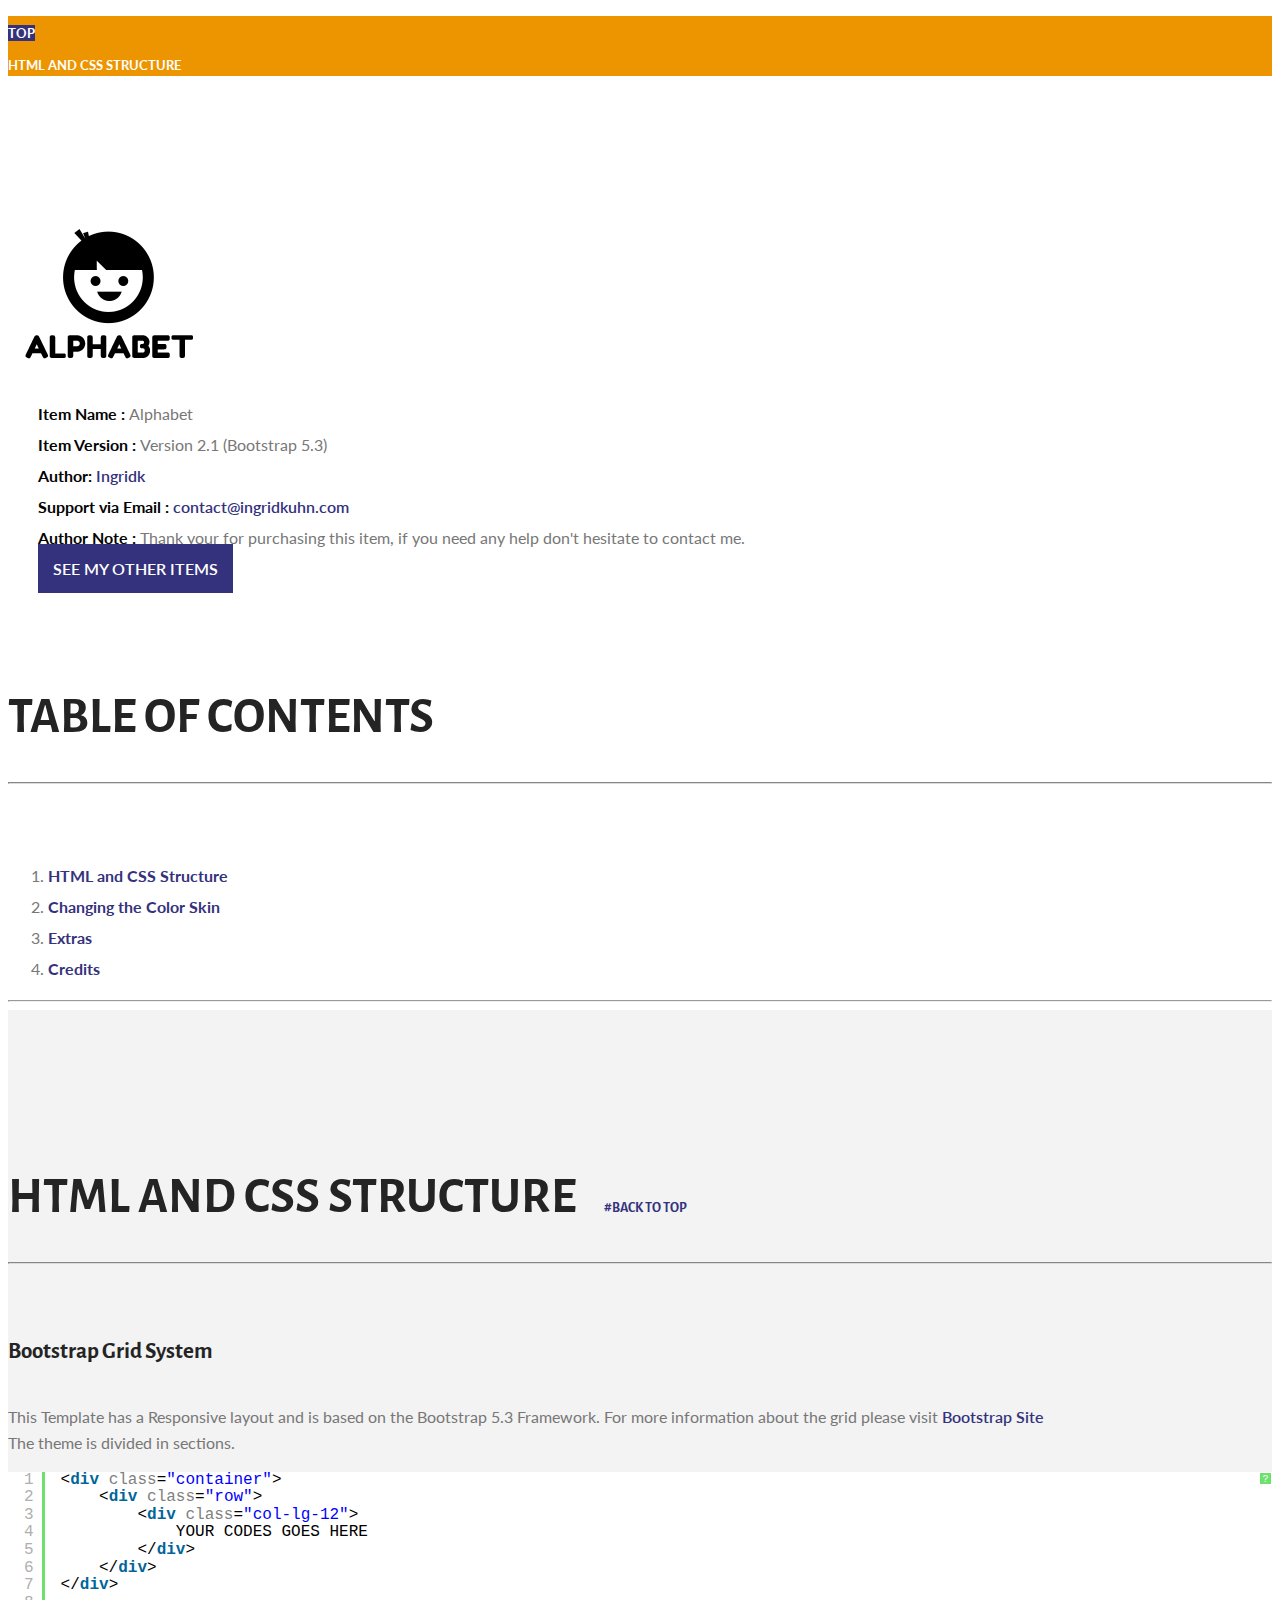
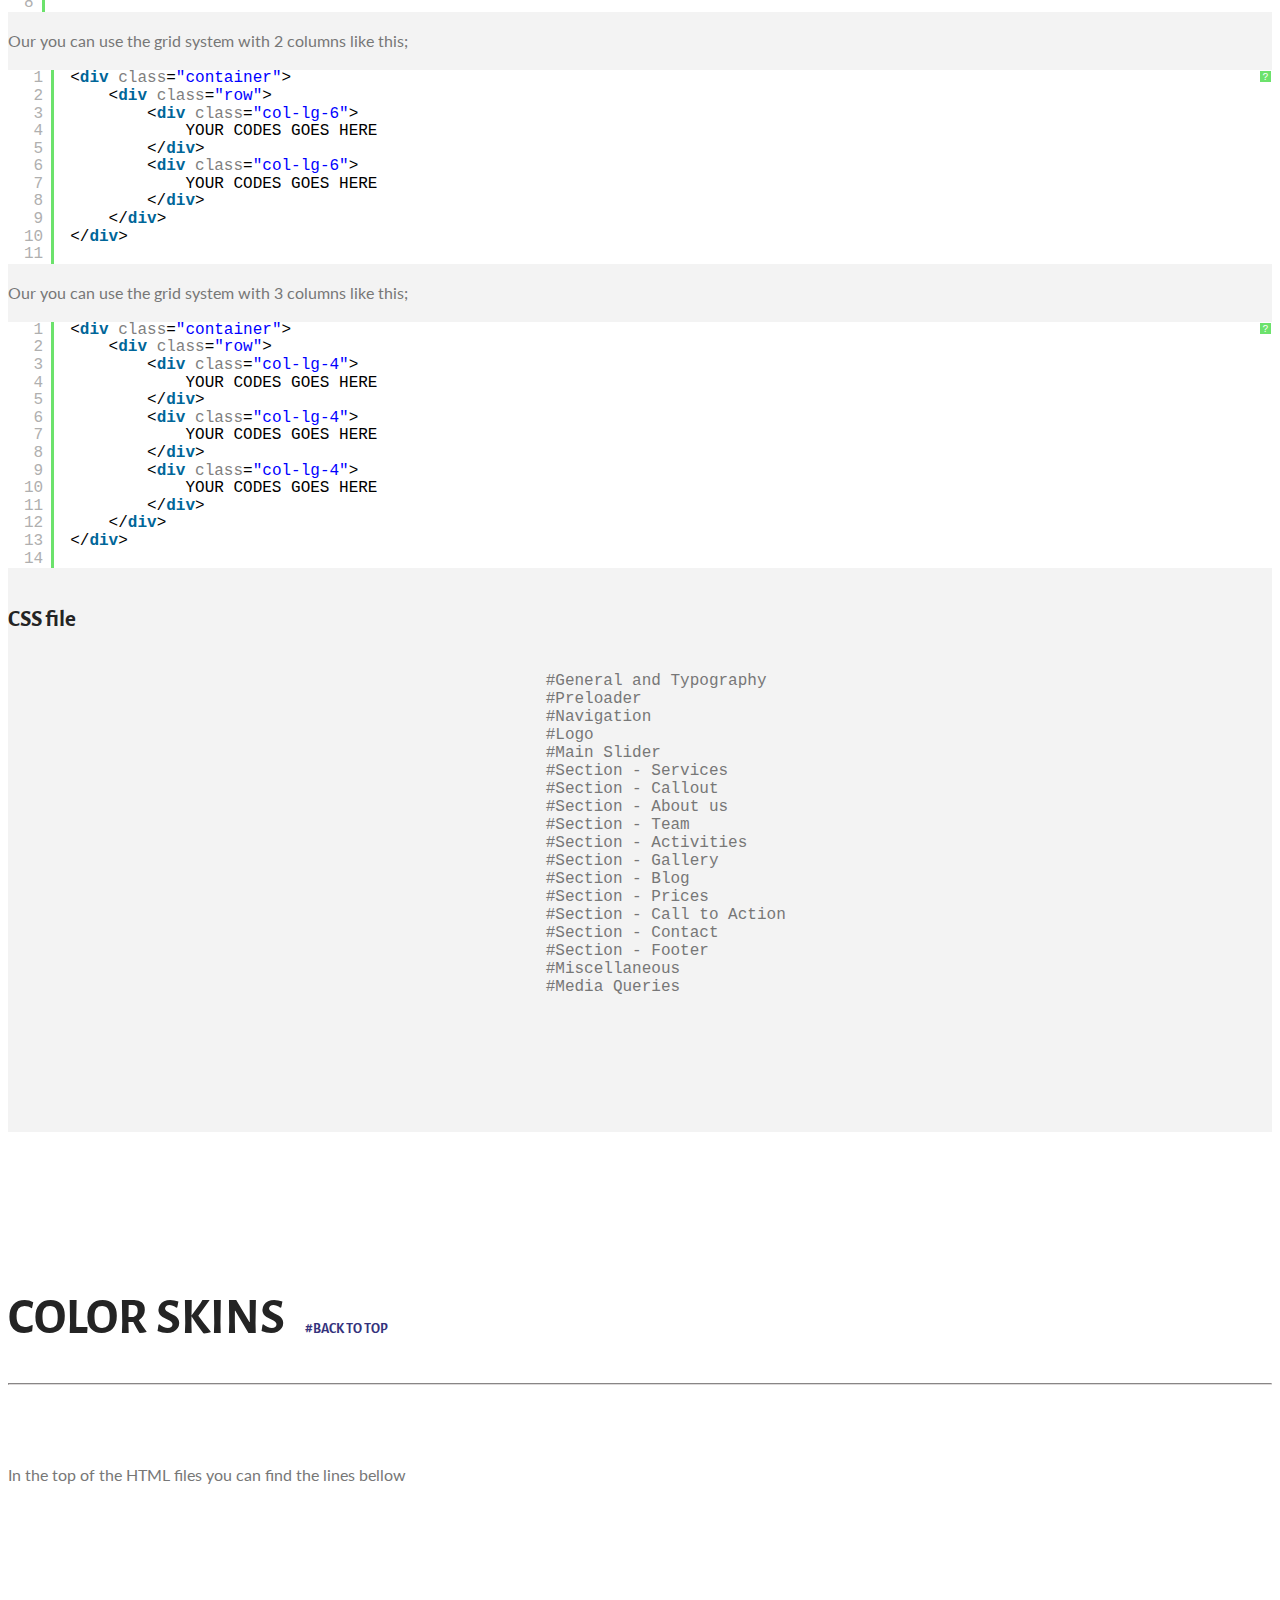
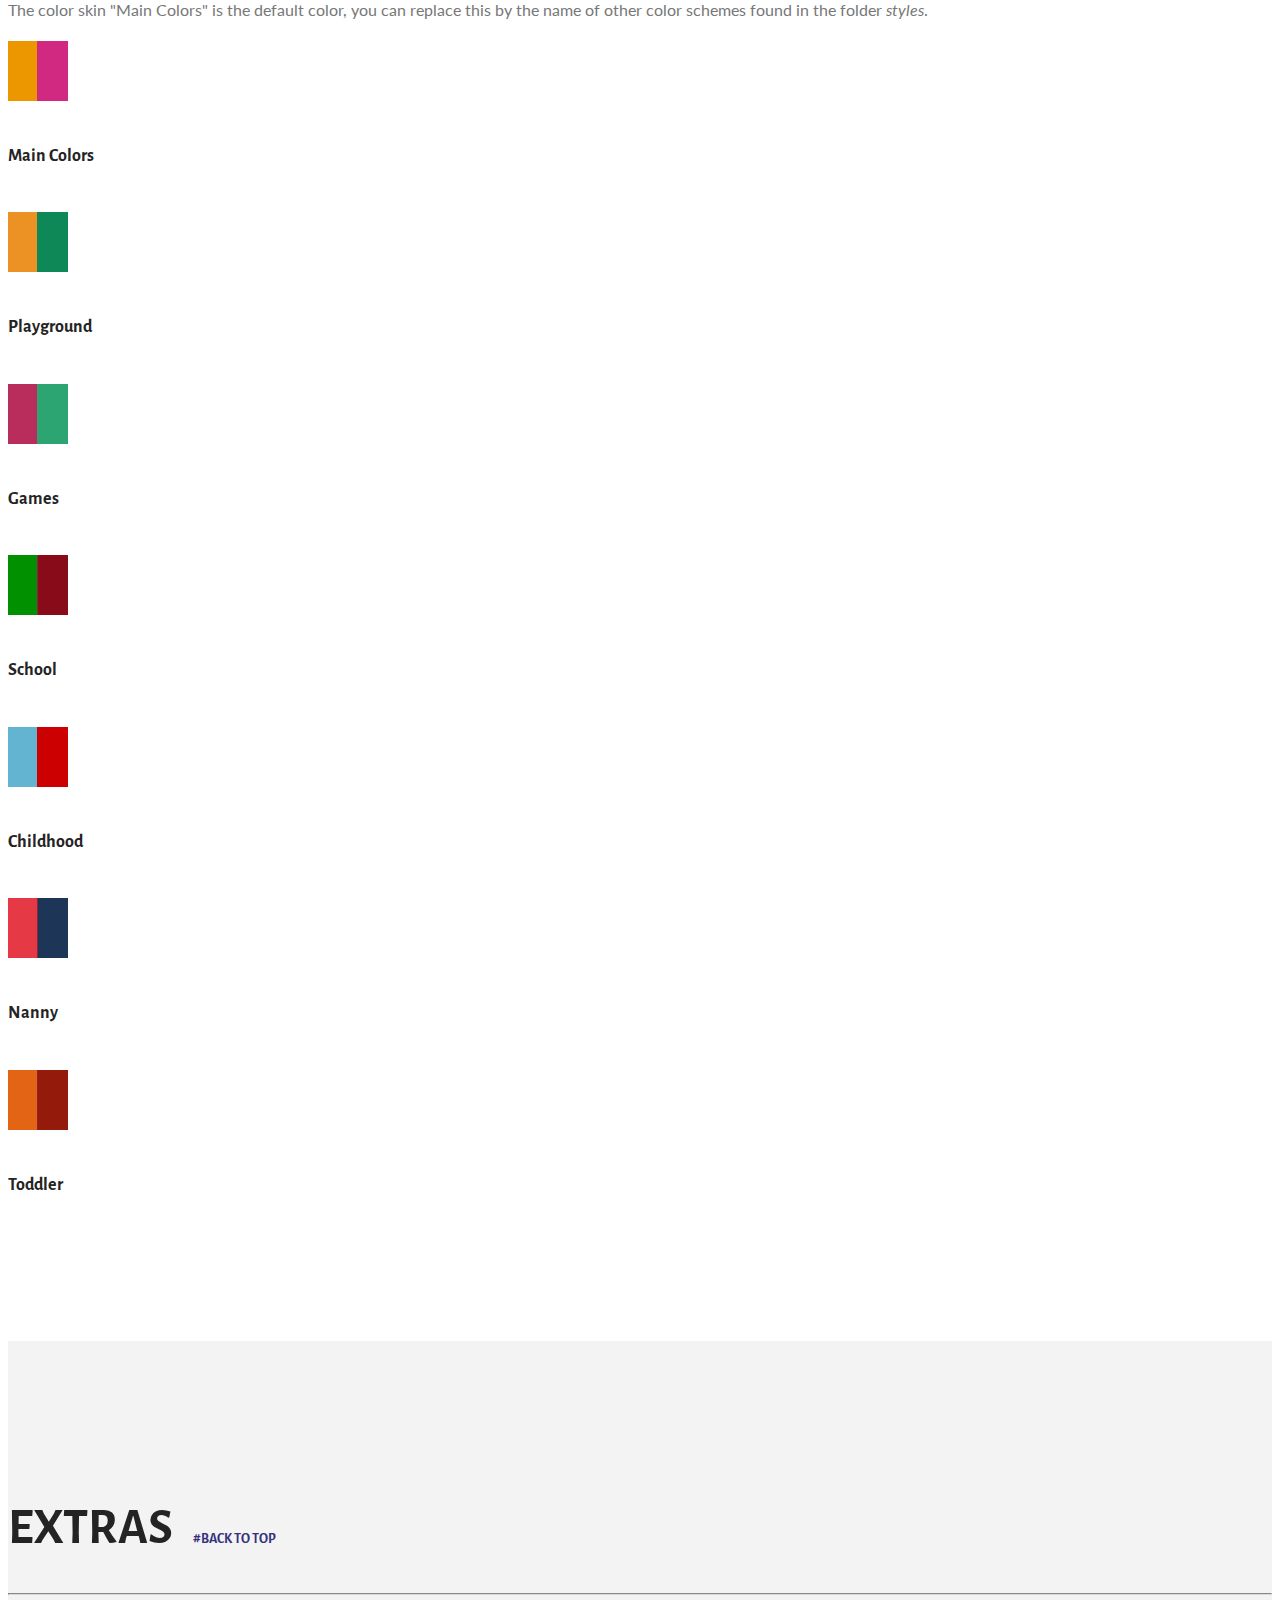
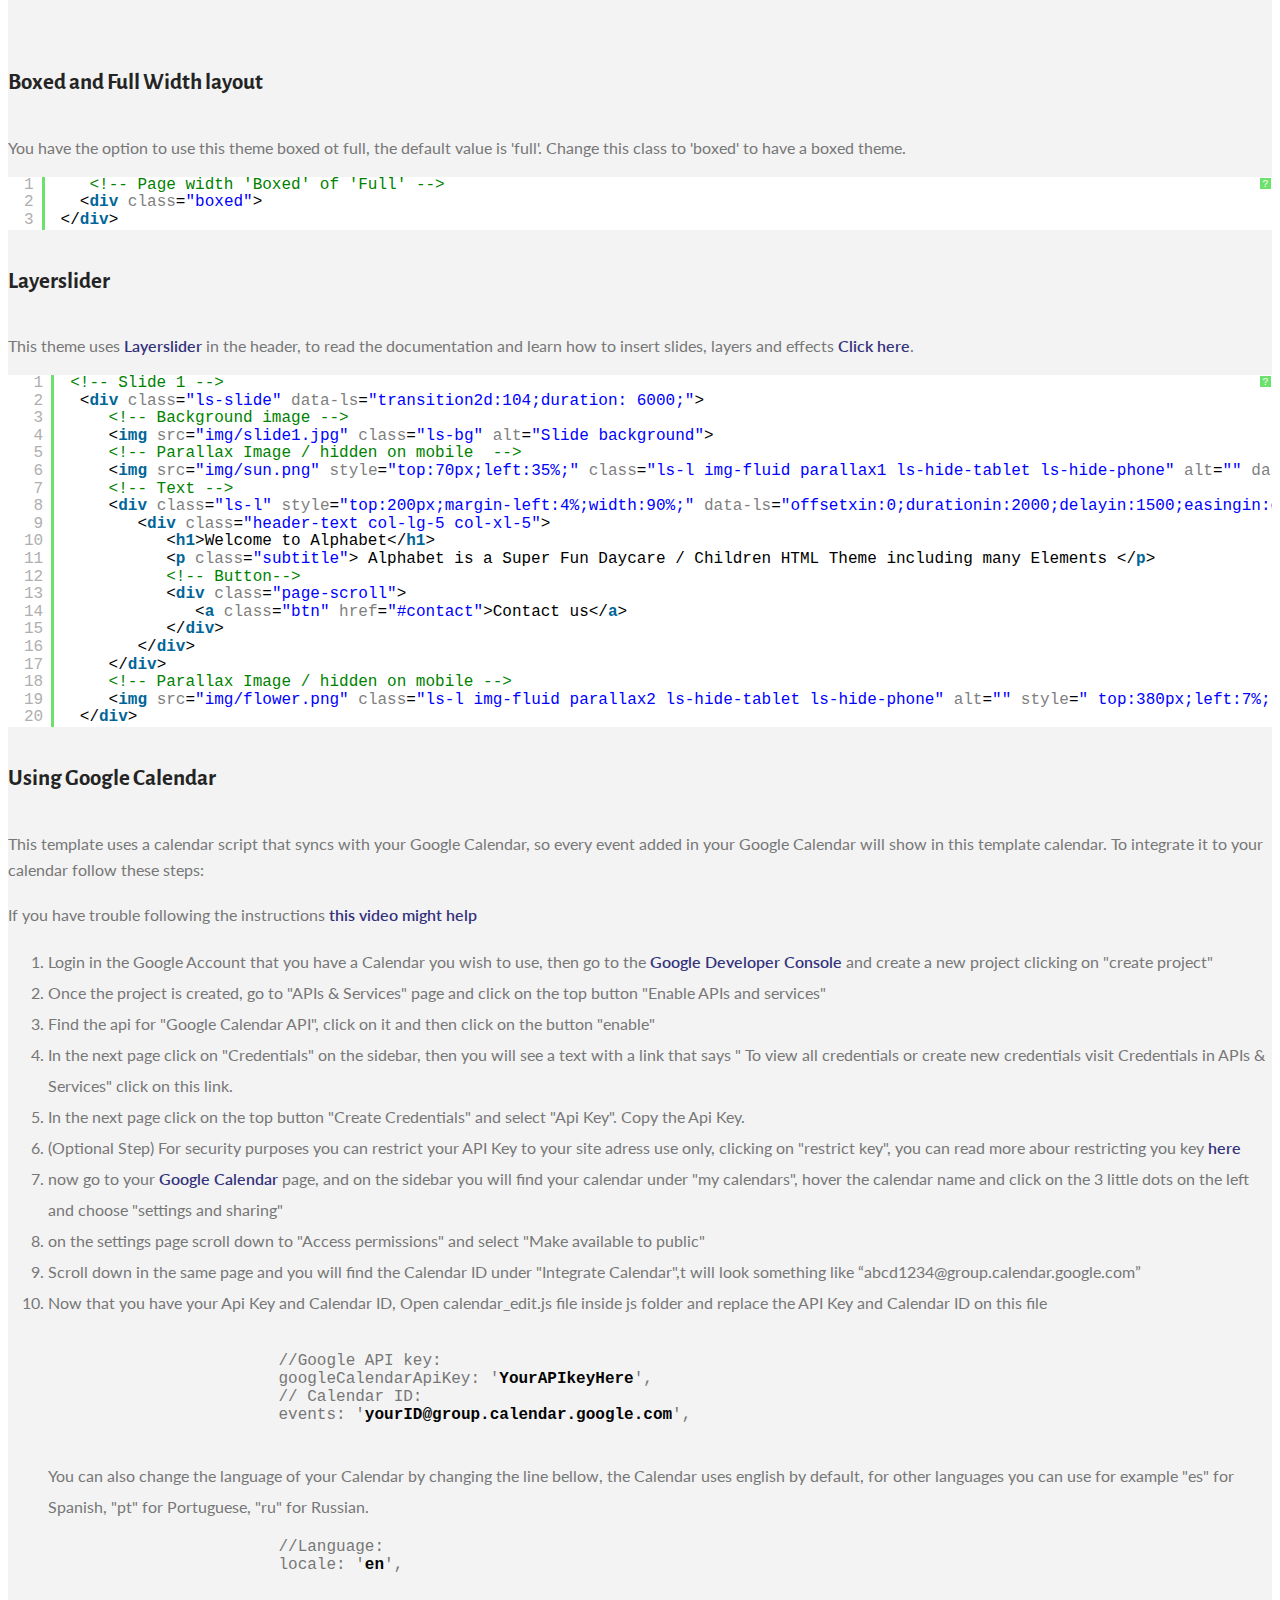
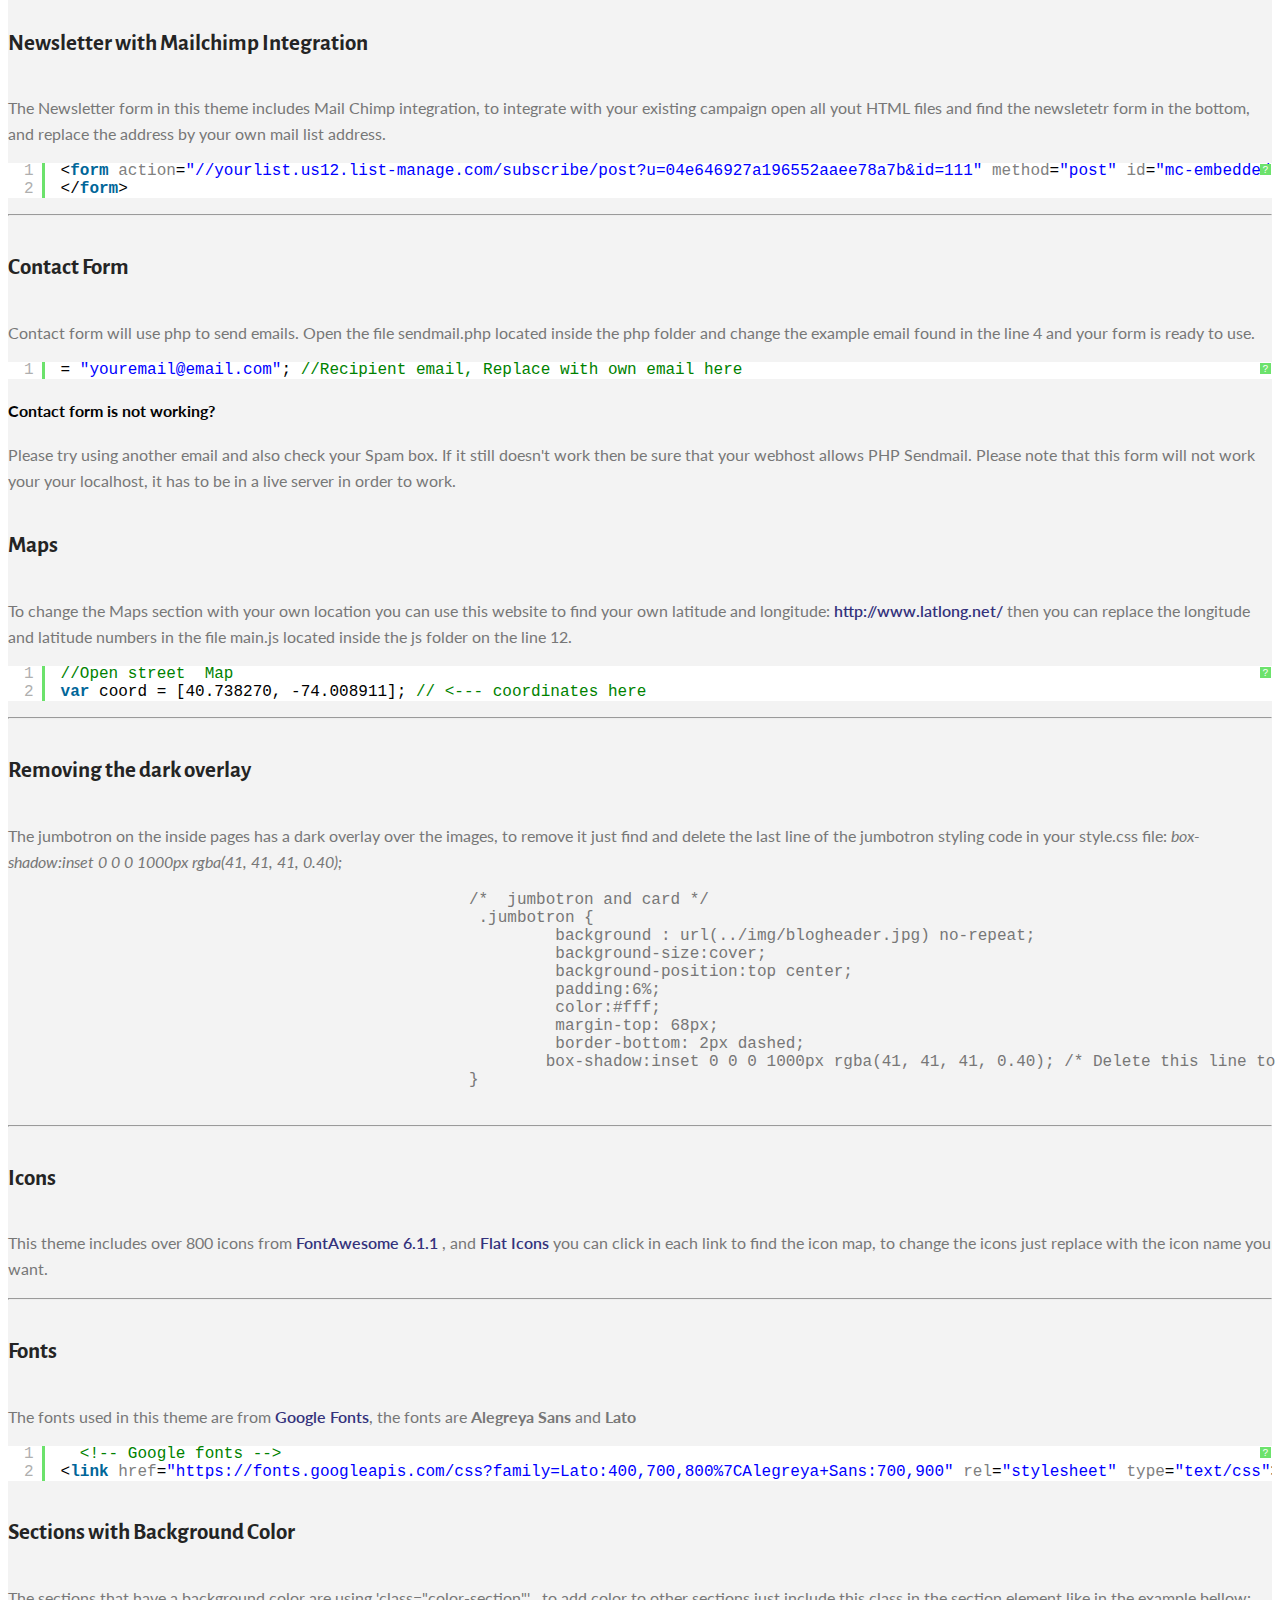
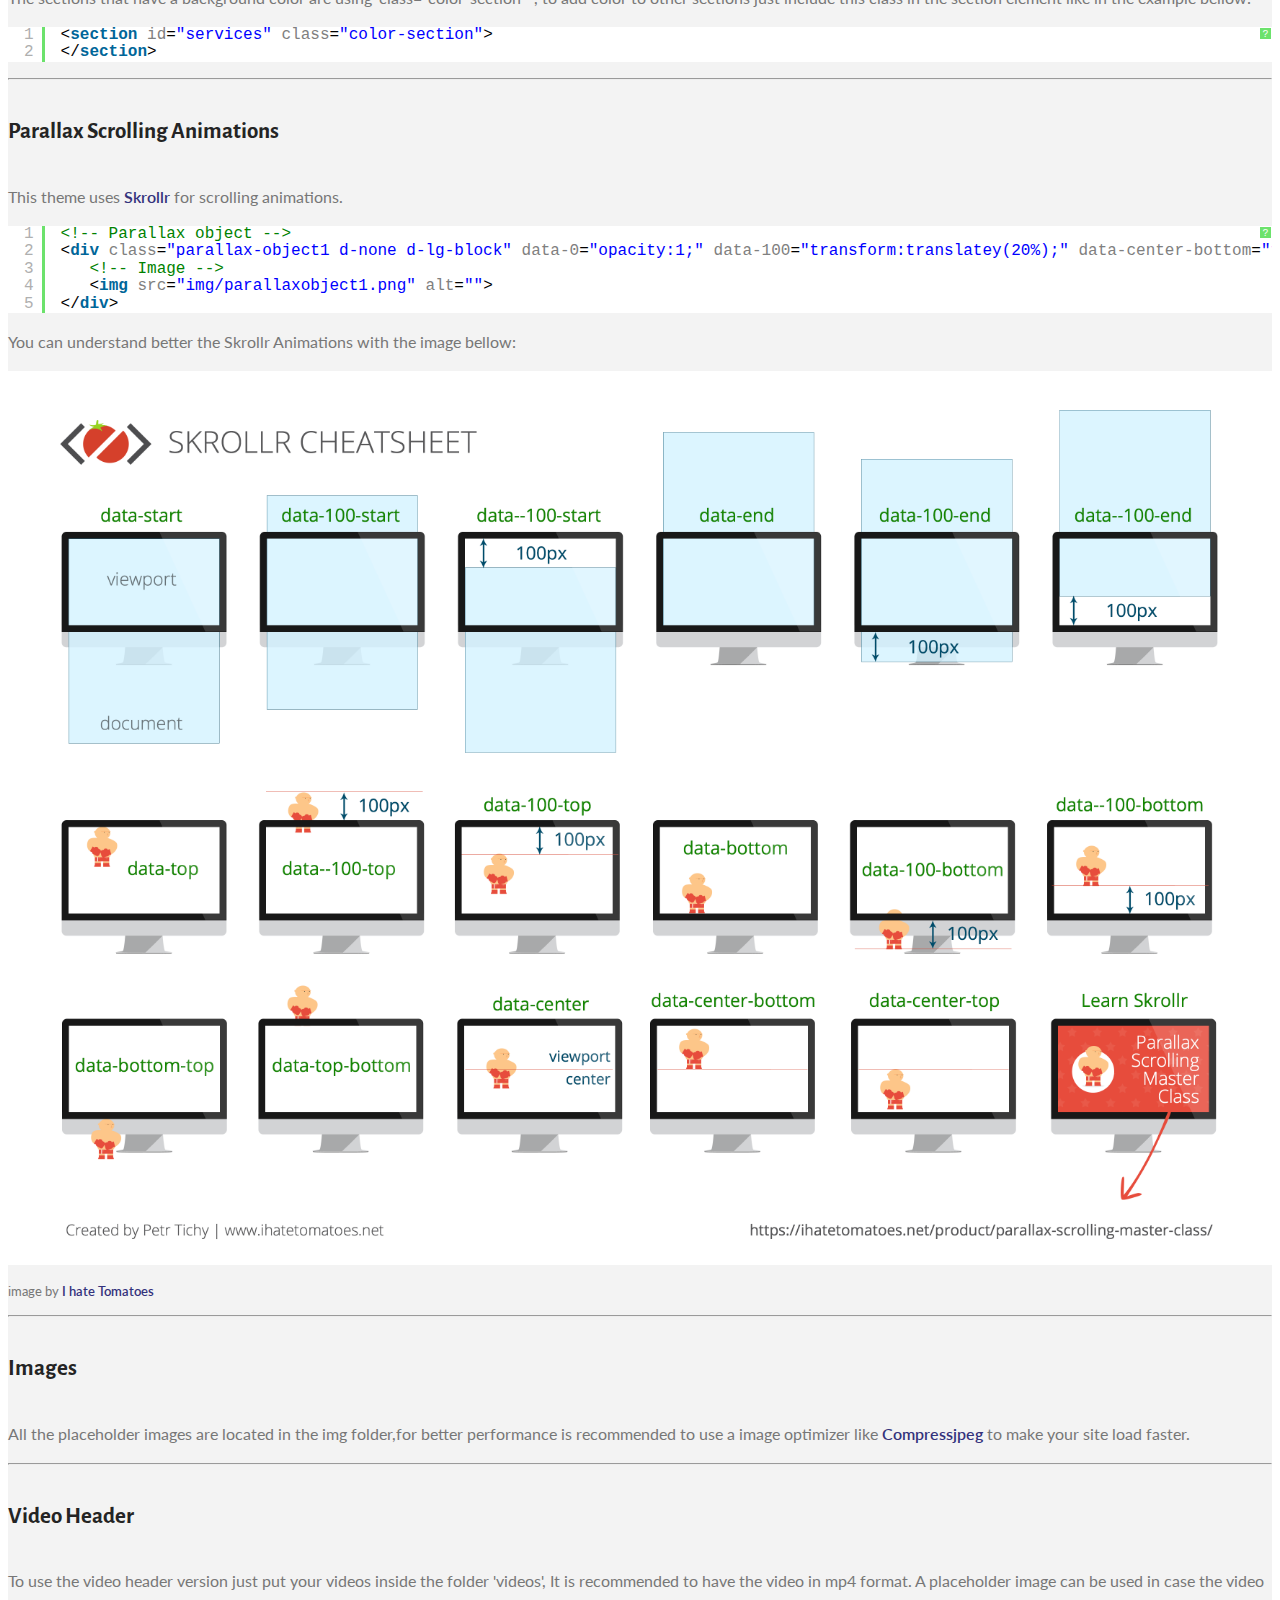
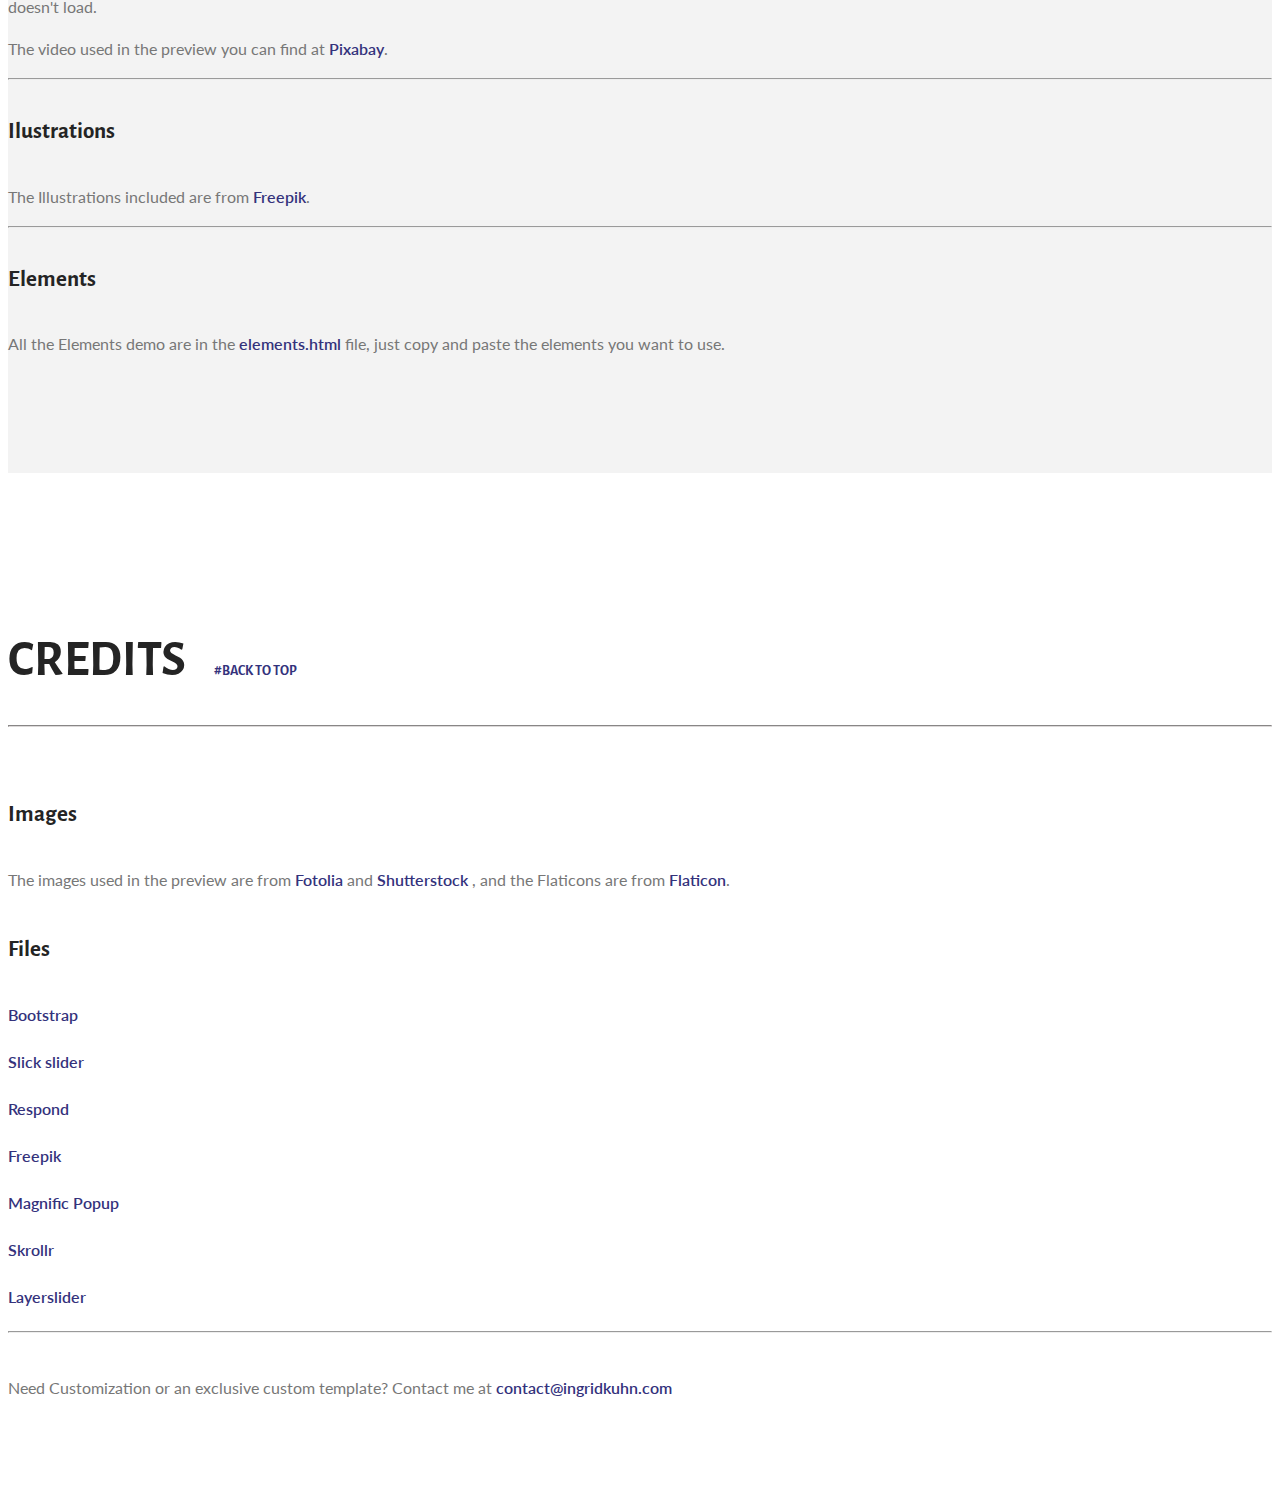
==== Documentation/index.html @ d41b6b4a "first commit" ====
<!DOCTYPE html>
<!--[if lt IE 7 ]>
<html class="ie ie6" lang="en">
   <![endif]-->
   <!--[if IE 7 ]>
   <html class="ie ie7" lang="en">
      <![endif]-->
      <!--[if IE 8 ]>
      <html class="ie ie8" lang="en">
         <![endif]-->
         <!--[if (gte IE 9)|!(IE)]><!-->
         <html lang="en">
            <!--<![endif]-->
            <head>
               <meta charset="utf-8">
               <meta http-equiv="X-UA-Compatible" content="IE=edge">
               <meta name="viewport" content="width=device-width, initial-scale=1, maximum-scale=1">
               <meta name="description" content="">
               <meta name="author" content="IngridK">
               <meta name="keywords" content="">
               <title>Alphabet | Documentation by IngridK</title>
               <link rel="shortcut icon" href="../alphabet_html/favicon.ico" type="image/x-icon">
               <link rel="stylesheet" type="text/CSS" href="fonts/font-awesome-4.3.0/CSS/font-awesome.min.css">
               <link rel="stylesheet" type="text/CSS" href="CSS/stroke.css">
               <link rel="stylesheet" type="text/CSS" href="CSS/bootstrap.css">
               <link rel="stylesheet" type="text/CSS" href="syntax-highlighter/styles/shCore.css" media="all">
               <link rel="stylesheet" type="text/CSS" href="syntax-highlighter/styles/shThemeDefault.css" media="all">
               <!-- Google fonts -->
               <link href='https://fonts.googleapis.com/css?family=Lato:400,700,800' rel='stylesheet' type='text/css'>
               <link href='https://fonts.googleapis.com/css?family=Alegreya+Sans:700,900' rel='stylesheet' type='text/css'>
               <!-- Theme CSS -->
               <link href="css/style.css" rel="stylesheet">
               <!-- HTML5 shim and Respond.js for IE8 support of HTML5 elements and media queries -->
               <!--[if lt IE 9]>
               <script src="https://oss.maxcdn.com/html5shiv/3.7.2/html5shiv.min.js"></script>
               <script src="https://oss.maxcdn.com/respond/1.4.2/respond.min.js"></script>
               <![endif]-->
            </head>
            <body id="page-top" data-spy="scroll" data-target=".navbar-fixed-top">
               <!-- Navigation -->
               <nav class="navbar navbar-inverse navbar-fixed-top hidden-xs" role="navigation">
                  <div class="container">
                     <!-- Collect the nav links, forms, and other content for toggling -->
                     <div class="collapse navbar-collapse navbar-inverse" id="navbar-ex1-collapse" >
                        <ul class="nav navbar-nav">
                           <!-- Hidden li included to remove active class from about link when scrolled up past about section -->
                           <li class="active">
                              <a class="page-scroll" href="#page-top">top</a>
                           </li>
                           <li>
                              <a class="page-scroll" href="#line1">HTML and CSS Structure </a>
                           </li>
                           <li>
                              <a class="page-scroll" href="#line2">Color Skins</a>
                           </li>
                           <li>
                              <a class="page-scroll" href="#line3">Extras</a>
                           </li>
                           <li>
                              <a class="page-scroll" href="#line4">Credits</a>
                           </li>
                        </ul>
                     </div>
                     <!-- /.navbar-collapse -->
                  </div>
                  <!-- /.container -->
               </nav>
               <section id="wrapper">
                  <div class="container">
                     <div class="row">
                        <div class="col-md-12">
                           <div class="intro1 text-center">
                              <div class="col-md-12">
                                 <div class="text-center">
                                    <img src="images/logo.png" alt="Alphabet theme" class="center-block img-responsive">
                                 </div>
                                 <!-- end title -->
                              </div>
                              <ul>
                              <li><strong>Item Name : </strong> Alphabet</li>
                              <li><strong>Item Version : </strong> Version 2.1 (Bootstrap 5.3)</li>
                              <li><strong>Author: </strong> <a href="http://themeforest.net/user/ingridk">Ingridk</a></li>
                              <li><strong>Support via Email : </strong> <a href="mailto:contact@ingridkuhn.com">contact@ingridkuhn.com</a></li>
                              <li><strong>Author Note : </strong> Thank your for purchasing this item, if you need any help don't hesitate to contact me. </li>
                              <a href="http://themeforest.net/user/ingridk/portfolio" class="btn btn-primary center-block">See my other Items</a>
                           </div>
                           <h2 class="dark-text">
                              Table of Contents
                              <hr>
                           </h2>
                           <ol class="intro">
                              <li><a href="#line1">HTML and CSS Structure</a></li>
                              <li><a href="#line2">Changing the Color Skin</a></li>
                              <li><a href="#line3">Extras</a></li>
                              <li><a href="#line4">Credits</a></li>
                           </ol>
                           <hr>
                        </div>
                      
                     </div>
                     <!-- end row -->
                  </div>
                  </div><!-- end container -->
               </section>
               <!-- end section -->
               <section id="line1" class="section grey">
                  <div class="container">
                     <div class="row">
                        <div class="col-md-12 left-align">
                           <h2 class="dark-text">
                              HTML and CSS Structure <a href="#top">#back to top</a>
                              <hr>
                           </h2>
                        </div>
                        <!-- end col -->
                     </div>
                     <!-- end row -->
                     <div class="row">
                        <div class="col-md-12">
                           <h4>Bootstrap Grid System</h4>
                           <p>This Template has a Responsive layout and is based on the Bootstrap 5.3 Framework.
                              For more information about the grid please visit <a href="hhttps://getbootstrap.com/docs/5.3/layout/grid/">Bootstrap Site</a><br>
                              The theme is divided in sections.
                           </p>
                           <pre class="brush: html">
							<div class="container">
				            	<div class="row">
				                	<div class="col-lg-12">
				                    	YOUR CODES GOES HERE
				                    </div>
				                </div>
				            </div>
				        </pre>
                           <p>Our you can use the grid system with 2 columns like this;</p>
                           <pre class="brush: html">
							<div class="container">
				            	<div class="row">
				                	<div class="col-lg-6">
				                    	YOUR CODES GOES HERE
				                    </div>
				                	<div class="col-lg-6">
				                    	YOUR CODES GOES HERE
				                    </div>
				                </div>
				            </div>
				        </pre>
                           <p>Our you can use the grid system with 3 columns like this;</p>
                           <pre class="brush: html">
							<div class="container">
				            	<div class="row">
				                	<div class="col-lg-4">
				                    	YOUR CODES GOES HERE
				                    </div>
				                	<div class="col-lg-4">
				                    	YOUR CODES GOES HERE
				                    </div>
				                	<div class="col-lg-4">
				                    	YOUR CODES GOES HERE
				                    </div>
				                </div>
				            </div>
				        </pre>
                           <h4>CSS file</h4>
                           <pre class="brush: css">
							#General and Typography
							#Preloader
							#Navigation
							#Logo
							#Main Slider
							#Section - Services
							#Section - Callout
							#Section - About us
							#Section - Team
							#Section - Activities
							#Section - Gallery
							#Section - Blog
							#Section - Prices
							#Section - Call to Action
							#Section - Contact
							#Section - Footer
							#Miscellaneous
							#Media Queries
				        </pre>
                        </div>
                        <!-- end col -->
                     </div>
                     <!-- end row -->
                  </div>
                  <!-- end container -->
               </section>
               <!-- end section -->
               <section id="line2" class="section white">
                  <div class="container">
                     <div class="row">
                        <div class="col-md-12 left-align">
                           <h2 class="dark-text">
                              Color Skins<a href="#top">#back to top</a>
                              <hr>
                           </h2>
                        </div>
                        <!-- end col -->
                     </div>
                     <!-- end row -->
                     <div class="row">
                        <div class="col-md-12">
                           <p>In the top of the HTML files you can find the lines bellow
                           <pre class="brush: css">
	  <!-- Color Style CSS -->
      <link href="styles/maincolors.css" rel="stylesheet">

		</pre>
                           The color skin "Main Colors" is the default color, you can replace this by the name of other color schemes found in the folder <em>styles</em>.</p>	
                           <div class="col-md-3 text-center">
                              <img src="images/maincolors.png" class="rounded-circle" alt="">
                              <h5>Main Colors</h5>
                           </div>
                           <div class="col-md-3 text-center">
                              <img src="images/playground.png" class="rounded-circle" alt="">
                              <h5>Playground</h5>
                           </div>
                           <div class="col-md-3 text-center">
                              <img src="images/games.png" class="rounded-circle" alt="">
                              <h5>Games</h5>
                           </div>
                           <div class="col-md-3 text-center">
                              <img src="images/school.png" class="rounded-circle" alt="">
                              <h5>School</h5>
                           </div>
                           <div class="col-md-3 text-center">
                              <img src="images/childhood.png" class="rounded-circle" alt="">
                              <h5>Childhood</h5>
                           </div>
						    <div class="col-md-3 text-center">
                              <img src="images/nanny.png" class="rounded-circle" alt="">
                              <h5>Nanny</h5>
                           </div>
						    <div class="col-md-3 text-center">
                              <img src="images/toddler.png" class="rounded-circle" alt="">
                              <h5>Toddler</h5>
                           </div>
                        </div>
                        <!-- end col -->
                     </div>
                     <!-- end row -->
                  </div>
                  <!-- end container -->
               </section>
               <!-- end section -->
               <section id="line3" class="section grey">
               <div class="container">
                  <div class="row">
                     <div class="col-md-12 left-align">
                        <h2 class="dark-text">
                           Extras<a href="#top">#back to top</a>
                           <hr>
                        </h2>
                     </div>
                     <!-- end col -->
                  </div>
                  <!-- end row -->
                  <div class="row">
                     <div class="col-md-12">
                        <h4>Boxed and Full Width layout</h4>
                        <p>You have the option to use this theme boxed ot full, the default value is 'full'. Change this class to 'boxed' to have a boxed theme.</p>
                        <pre class="brush:html">
						   <!-- Page width 'Boxed' of 'Full' -->
                          <div class="boxed">		 
						</pre>
                        <h4>Layerslider</h4>
                        <p>This theme uses <a href="http://kreaturamedia.com/layerslider-responsive-jquery-slider-plugin/">Layerslider</a> in the header, to read the documentation and learn how to insert slides, layers and effects <a href="https://www.docs.purethemes.net/sukces/layerslider/documentation/documentation.html">Click here</a>.
                        <pre class="brush:html">
        <!-- Slide 1 -->
         <div class="ls-slide" data-ls="transition2d:104;duration: 6000;">
            <!-- Background image -->
            <img src="img/slide1.jpg" class="ls-bg"  alt="Slide background"/>
            <!-- Parallax Image / hidden on mobile  -->
            <img src="img/sun.png" style="top:70px;left:35%;" class="ls-l img-fluid parallax1 ls-hide-tablet ls-hide-phone" alt="" data-ls="delayin:1000;easingin:easeOutExpo;parallaxlevel:7;">
            <!-- Text -->
            <div class="ls-l" style="top:200px;margin-left:4%;width:90%;" data-ls="offsetxin:0;durationin:2000;delayin:1500;easingin:easeOutExpo;rotatexin:-90;transformoriginin:50% top 0;offsetxout:-200;durationout:1000;parallaxlevel:2;">
               <div class="header-text col-lg-5 col-xl-5">
                  <h1>Welcome to Alphabet</h1>
                  <p class="subtitle"> Alphabet is a Super Fun Daycare / Children HTML Theme including many Elements </p>
                  <!-- Button-->
                  <div class="page-scroll">
                     <a class="btn" href="#contact">Contact us</a>
                  </div>
               </div>
            </div>
            <!-- Parallax Image / hidden on mobile -->
            <img src="img/flower.png" class="ls-l img-fluid parallax2 ls-hide-tablet ls-hide-phone" alt="" style=" top:380px;left:7%;" data-ls="delayin:1500;easingin:easeOutExpo;parallaxlevel:6;">
         </div>	 
                        </pre> 
                        <h4>Using Google Calendar</h4>
                        <p>This template uses a calendar script that syncs with your Google Calendar, so every event added in your Google Calendar will show in this template calendar. To integrate it to your calendar follow these steps:
                        <div class="alert alert-warning">
                        If you have trouble following the instructions <a href="https://youtu.be/KUulNtjYw5I" target="_blank"> this video might help</a>
                        </div>
                        <ol>
                        <li>Login in the Google Account that you have a Calendar you wish to use, then go to the <a href="https://console.developers.google.com/" target="_blank">Google Developer Console</a> and create a new project clicking on "create project"</li>
                        <li>Once the project is created, go to "APIs & Services" page and click on the top button "Enable APIs and services"</li>
                        <li>Find the api for "Google Calendar API", click on it and then click on the button "enable"</li>
                        <li>In the next page click on "Credentials" on the sidebar, then you will see a text with a link that says "
                        To view all credentials or create new credentials visit Credentials in APIs & Services" click on this link.</li>
                        <li> In the next page click on the top button "Create Credentials" and select "Api Key". Copy the Api Key.
                        </li>
                        <li>(Optional Step) For security purposes you can restrict your API Key to your site adress use only, clicking on "restrict key", you can read more abour restricting you key <a href="https://developers.google.com/maps/api-key-best-practices#:~:text=To%20set%20an%20application%20restriction,Key%20restrictions%2C%20select%20Application%20restrictions." target=" _blank">here</a>
                        <li> now go to your <a href="https://calendar.google.com/calendar/r?pli=1" target="_blank">Google Calendar</a> page, and on the sidebar you will find your calendar under "my calendars", hover the calendar name and click on the 3 little dots on the left and choose "settings and sharing"</li>
                        <li>on the settings page scroll down to "Access permissions" and select 
                        "Make available to public"
                        <li>Scroll down in the same page and you will find the Calendar ID under "Integrate Calendar",t will look something like “abcd1234@group.calendar.google.com”</li>
                        <li>Now that you have your Api Key and Calendar ID, Open calendar_edit.js file inside js folder and replace the API Key and Calendar ID on this file</li>
                        <pre>	
                        //Google API key:
                        googleCalendarApiKey: '<strong>YourAPIkeyHere</strong>',
                        // Calendar ID:
                        events: '<strong>yourID@group.calendar.google.com</strong>',
                        </pre>
                        You can also change the language of your Calendar by changing the line bellow, the Calendar uses english by default, for other languages you can use for example "es" for Spanish, "pt" for Portuguese, "ru" for Russian.
                        <pre>
                        //Language:
                        locale: '<strong>en</strong>',
                        </pre>
                        </ol>
                        <h4>Newsletter with Mailchimp Integration</h4>
                        <p>The Newsletter form in this theme includes Mail Chimp integration, to integrate with your existing campaign open all yout HTML files and find the newsletetr form in the bottom, and replace the address by your own mail list address.</p>
                        <pre class="brush: html">
                        <form action="//yourlist.us12.list-manage.com/subscribe/post?u=04e646927a196552aaee78a7b&amp;id=111" method="post" id="mc-embedded-subscribe-form" name="mc-embedded-subscribe-form" class="validate" target="_blank" novalidate>
                        </pre>
                        <hr>
                        <h4>Contact Form</h4>
                        <p>Contact form will use php to send emails. Open the file sendmail.php located inside the php folder and change the example email found in the line 4 and your form is ready to use.</p>
                        <pre class="brush: js">
                        = "youremail@email.com"; //Recipient email, Replace with own email here
                        </pre>
						<div class="alert alert-warning">
						<strong>Contact form is not working?</strong>
<p>						Please try using another email and also check your Spam box. If it still doesn't work then be sure that your webhost allows PHP Sendmail. Please note that this form will not work your your localhost, it has to be in a live server in order to work.</p>
						</div>
                        <h4>Maps</h4>
                        <p>To change the Maps section with your own location you can use this website to find your own latitude and longitude: <a href="http://latlong.net">http://www.latlong.net/</a> then you can replace the longitude and latitude numbers in the file main.js located inside the js folder on the line 12.</p>
                        <pre class="brush: js">
                        //Open street  Map
                        var coord = [40.738270, -74.008911]; // <--- coordinates here
                        </pre>										
                        <hr>
						<h4>Removing the dark overlay</h4>
                        <p>The jumbotron on the inside pages has a dark overlay over the images, to remove it just find and delete the last line of the jumbotron styling code in your style.css file: <em>box-shadow:inset 0 0 0 1000px rgba(41, 41, 41, 0.40);</em></p>
                        <pre class="brush: css">
						/*  jumbotron and card */
						 .jumbotron {
							 background : url(../img/blogheader.jpg) no-repeat;
							 background-size:cover;
							 background-position:top center;
							 padding:6%;
							 color:#fff;
							 margin-top: 68px;
							 border-bottom: 2px dashed;
							box-shadow:inset 0 0 0 1000px rgba(41, 41, 41, 0.40); /* Delete this line to remove the dark overlay */
						}
                       </pre>
					   <hr>
                        <h4>Icons</h4>
                        <p>This theme includes over 800 icons from <a href="https://fontawesome.com/icons">FontAwesome 6.1.1</a> , and <a href="../Alphabet_html/fonts/flaticons/flaticon.php">Flat Icons</a>  you can click in each link to find the icon map, to change the icons just replace with the icon name you want.</p>
                        <hr>
                        <h4>Fonts</h4>
                        <p>The fonts used in this theme are from <a href="http://www.google.com/fonts">Google Fonts</a>, the fonts are <b>Alegreya Sans</b> and <b>Lato</b></p>
                        <pre class="brush: html">
                        <!-- Google fonts -->
                      <link href='https://fonts.googleapis.com/css?family=Lato:400,700,800%7CAlegreya+Sans:700,900' rel='stylesheet' type='text/css'>
                        </pre>
                        <h4>Sections with Background Color</h4>
                        <p>The sections that have a background color are using 'class="color-section"' , to add color to other sections just include this class in the section element like in the example bellow:
                        </p>
                        <pre class="brush: html">
                        <section id="services" class="color-section">
                        </pre>
                        <hr>
                        <h4>Parallax Scrolling Animations</h4>
                        <p>This theme uses <a href="http://prinzhorn.github.io/skrollr/">Skrollr</a> for scrolling animations.
                        <pre class="brush: html">
                       <!-- Parallax object -->
					  <div class="parallax-object1 d-none d-lg-block" data-0="opacity:1;"
						 data-100="transform:translatey(20%);"
						 data-center-bottom="transform:translatey(-180%);">
						 <!-- Image -->
						 <img src="img/parallaxobject1.png" alt="">
					  </div>
                        </pre>
                        <p>You can understand better the Skrollr Animations with the image bellow:</p>
                        <div class="col-md-12">
                        <img width="100%" src="images/skrollr.png" alt="" class="img-responsive img-thumbnail">
                        </div>
                        <small> image by <a href="http://ihatetomatoes.net">I hate Tomatoes</a> </small>
                        <hr>
                        <h4>Images</h4>
                        <p>All the placeholder images are located in the img folder,for better performance is recommended to use a image optimizer like <a href="http://compressjpeg.com/">Compressjpeg</a> to make your site load faster.</p>
                        <hr>
                        <h4>Video Header</h4>
                        <p>To use the video header version just put your videos inside the folder 'videos', It is recommended to have the video in mp4 format. A placeholder image can be used in case the video doesn't load.</p>
                        <p>The video used in the preview you can find at <a href="https://pixabay.com/videos/school-kids-the-teacher-lesson-106699/">Pixabay</a>.
                        <hr>
                        <h4>Ilustrations</h4>
                        <p>The Illustrations included are from <a href="http://freepik.com">Freepik</a>.
                        <hr>
                        <h4>Elements</h4>
                        <p>All the Elements demo are in the <a href="../alphabet_html/elements-page.html">elements.html</a> file, just copy and paste the elements you want to use.
                        </div>
                     </div>
                     <!-- end col -->
                  </div>
                  <!-- end container -->
                  </section>
                  <!-- end section -->
                  <section id="line4" class="section white">
                     <div class="container">
                        <div class="row">
                           <div class="col-md-12 left-align">
                              <h2 class="dark-text">
                                 Credits <a href="#top">#back to top</a>
                                 <hr>
                              </h2>
                           </div>
                           <!-- end col -->
                        </div>
                        <!-- end row -->
                        <div class="row">
                           <div class="col-md-12 p-end">
                              <h4>Images</h4>
                              <p>The images used in the preview are from <a href="https://fotolia.com/">Fotolia</a> and <a href="https://shutterstock.com">Shutterstock</a> , and the Flaticons are from <a href="https://flaticon.com">Flaticon</a>.</p>
                              <h4>Files</h4>
                              <p><a href="https://getbootstrap.com">Bootstrap</a></p>
                              <p><a href="https://kenwheeler.github.io/slick/">Slick slider</a></p>
                              <p><a href="https://github.com/scottjehl/Respond">Respond</a></p>
                              <p><a href="http://freepik.com">Freepik</a></p>
                              <p><a href="https://dimsemenov.com/plugins/magnific-popup/">Magnific Popup</a></p>
                              <p><a href="http://prinzhorn.github.io/skrollr/">Skrollr</a></p>
                              <p><a href="http://kreaturamedia.com/layerslider-responsive-jquery-slider-plugin/">Layerslider</a></p>
                           </div>
                           <!-- end row -->
                           <hr>
                        </div>
						 <br>
                        <div class="alert alert-info text-center">
                           Need Customization or an exclusive custom template? Contact me at <a href="mailto:contact@ingridkuhn.com"> contact@ingridkuhn.com</a>
                        </div>
                     </div>
                     <!-- end container -->
                  </section>
                  <!-- end section -->
               </div>
               <!-- end wrapper -->
               <script src="js/jquery.min.js"></script>
               <script src="js/bootstrap.min.js"></script>
               <script src="js/retina.js"></script>
               <!-- CUSTOM PLUGINS -->
               <script src="js/main.js"></script>
               <script src="syntax-highlighter/scripts/shCore.js"></script>
               <script src="syntax-highlighter/scripts/shBrushXml.js"></script>
               <script src="syntax-highlighter/scripts/shBrushCSS.js"></script>
               <script src="syntax-highlighter/scripts/shBrushJScript.js"></script>			
            </body>
         </html>
---- Documentation/syntax-highlighter/styles/shCore.css ----
/**
 * SyntaxHighlighter
 * http://alexgorbatchev.com/SyntaxHighlighter
 *
 * SyntaxHighlighter is donationware. If you are using it, please donate.
 * http://alexgorbatchev.com/SyntaxHighlighter/donate.html
 *
 * @version
 * 3.0.83 (July 02 2010)
 * 
 * @copyright
 * Copyright (C) 2004-2010 Alex Gorbatchev.
 *
 * @license
 * Dual licensed under the MIT and GPL licenses.
 */
.syntaxhighlighter a,
.syntaxhighlighter div,
.syntaxhighlighter code,
.syntaxhighlighter table,
.syntaxhighlighter table td,
.syntaxhighlighter table tr,
.syntaxhighlighter table tbody,
.syntaxhighlighter table thead,
.syntaxhighlighter table caption,
.syntaxhighlighter textarea {
  -moz-border-radius: 0 0 0 0 !important;
  -webkit-border-radius: 0 0 0 0 !important;
  background: none !important;
  border: 0 !important;
  bottom: auto !important;
  float: none !important;
  height: auto !important;
  left: auto !important;
  line-height: 1.1em !important;
  margin: 0 !important;
  outline: 0 !important;
  overflow: visible !important;
  padding: 0 !important;
  position: static !important;
  right: auto !important;
  text-align: left !important;
  top: auto !important;
  vertical-align: baseline !important;
  width: auto !important;
  box-sizing: content-box !important;
  font-family: "Consolas", "Bitstream Vera Sans Mono", "Courier New", Courier, monospace !important;
  font-weight: normal !important;
  font-style: normal !important;
  font-size: 1em !important;
  min-height: inherit !important;
  min-height: auto !important;
}

.syntaxhighlighter {
  width: 100% !important;
  margin: 1em 0 1em 0 !important;
  position: relative !important;
  overflow: auto !important;
  font-size: 1em !important;
}
.syntaxhighlighter.source {
  overflow: hidden !important;
}
.syntaxhighlighter .bold {
  font-weight: bold !important;
}
.syntaxhighlighter .italic {
  font-style: italic !important;
}
.syntaxhighlighter .line {
  white-space: pre !important;
}
.syntaxhighlighter table {
  width: 100% !important;
}
.syntaxhighlighter table caption {
  text-align: left !important;
  padding: .5em 0 0.5em 1em !important;
}
.syntaxhighlighter table td.code {
  width: 100% !important;
}
.syntaxhighlighter table td.code .container {
  position: relative !important;
}
.syntaxhighlighter table td.code .container textarea {
  box-sizing: border-box !important;
  position: absolute !important;
  left: 0 !important;
  top: 0 !important;
  width: 100% !important;
  height: 100% !important;
  border: none !important;
  background: white !important;
  padding-left: 1em !important;
  overflow: hidden !important;
  white-space: pre !important;
}
.syntaxhighlighter table td.gutter .line {
  text-align: right !important;
  padding: 0 0.5em 0 1em !important;
}
.syntaxhighlighter table td.code .line {
  padding: 0 1em !important;
}
.syntaxhighlighter.nogutter td.code .container textarea, .syntaxhighlighter.nogutter td.code .line {
  padding-left: 0em !important;
}
.syntaxhighlighter.show {
  display: block !important;
}
.syntaxhighlighter.collapsed table {
  display: none !important;
}
.syntaxhighlighter.collapsed .toolbar {
  padding: 0.1em 0.8em 0em 0.8em !important;
  font-size: 1em !important;
  position: static !important;
  width: auto !important;
  height: auto !important;
}
.syntaxhighlighter.collapsed .toolbar span {
  display: inline !important;
  margin-right: 1em !important;
}
.syntaxhighlighter.collapsed .toolbar span a {
  padding: 0 !important;
  display: none !important;
}
.syntaxhighlighter.collapsed .toolbar span a.expandSource {
  display: inline !important;
}
.syntaxhighlighter .toolbar {
  position: absolute !important;
  right: 1px !important;
  top: 1px !important;
  width: 11px !important;
  height: 11px !important;
  font-size: 10px !important;
  z-index: 10 !important;
}
.syntaxhighlighter .toolbar span.title {
  display: inline !important;
}
.syntaxhighlighter .toolbar a {
  display: block !important;
  text-align: center !important;
  text-decoration: none !important;
  padding-top: 1px !important;
}
.syntaxhighlighter .toolbar a.expandSource {
  display: none !important;
}
.syntaxhighlighter.ie {
  font-size: .9em !important;
  padding: 1px 0 1px 0 !important;
}
.syntaxhighlighter.ie .toolbar {
  line-height: 8px !important;
}
.syntaxhighlighter.ie .toolbar a {
  padding-top: 0px !important;
}
.syntaxhighlighter.printing .line.alt1 .content,
.syntaxhighlighter.printing .line.alt2 .content,
.syntaxhighlighter.printing .line.highlighted .number,
.syntaxhighlighter.printing .line.highlighted.alt1 .content,
.syntaxhighlighter.printing .line.highlighted.alt2 .content {
  background: none !important;
}
.syntaxhighlighter.printing .line .number {
  color: #bbbbbb !important;
}
.syntaxhighlighter.printing .line .content {
  color: black !important;
}
.syntaxhighlighter.printing .toolbar {
  display: none !important;
}
.syntaxhighlighter.printing a {
  text-decoration: none !important;
}
.syntaxhighlighter.printing .plain, .syntaxhighlighter.printing .plain a {
  color: black !important;
}
.syntaxhighlighter.printing .comments, .syntaxhighlighter.printing .comments a {
  color: #008200 !important;
}
.syntaxhighlighter.printing .string, .syntaxhighlighter.printing .string a {
  color: blue !important;
}
.syntaxhighlighter.printing .keyword {
  color: #006699 !important;
  font-weight: bold !important;
}
.syntaxhighlighter.printing .preprocessor {
  color: gray !important;
}
.syntaxhighlighter.printing .variable {
  color: #aa7700 !important;
}
.syntaxhighlighter.printing .value {
  color: #009900 !important;
}
.syntaxhighlighter.printing .functions {
  color: #ff1493 !important;
}
.syntaxhighlighter.printing .constants {
  color: #0066cc !important;
}
.syntaxhighlighter.printing .script {
  font-weight: bold !important;
}
.syntaxhighlighter.printing .color1, .syntaxhighlighter.printing .color1 a {
  color: gray !important;
}
.syntaxhighlighter.printing .color2, .syntaxhighlighter.printing .color2 a {
  color: #ff1493 !important;
}
.syntaxhighlighter.printing .color3, .syntaxhighlighter.printing .color3 a {
  color: red !important;
}
.syntaxhighlighter.printing .break, .syntaxhighlighter.printing .break a {
  color: black !important;
}
---- Documentation/syntax-highlighter/styles/shThemeDefault.css ----
/**
 * SyntaxHighlighter
 * http://alexgorbatchev.com/SyntaxHighlighter
 *
 * SyntaxHighlighter is donationware. If you are using it, please donate.
 * http://alexgorbatchev.com/SyntaxHighlighter/donate.html
 *
 * @version
 * 3.0.83 (July 02 2010)
 * 
 * @copyright
 * Copyright (C) 2004-2010 Alex Gorbatchev.
 *
 * @license
 * Dual licensed under the MIT and GPL licenses.
 */
.syntaxhighlighter {
  background-color: white !important;
}
.syntaxhighlighter .line.alt1 {
  background-color: white !important;
}
.syntaxhighlighter .line.alt2 {
  background-color: white !important;
}
.syntaxhighlighter .line.highlighted.alt1, .syntaxhighlighter .line.highlighted.alt2 {
  background-color: #e0e0e0 !important;
}
.syntaxhighlighter .line.highlighted.number {
  color: black !important;
}
.syntaxhighlighter table caption {
  color: black !important;
}
.syntaxhighlighter .gutter {
  color: #afafaf !important;
}
.syntaxhighlighter .gutter .line {
  border-right: 3px solid #6ce26c !important;
}
.syntaxhighlighter .gutter .line.highlighted {
  background-color: #6ce26c !important;
  color: white !important;
}
.syntaxhighlighter.printing .line .content {
  border: none !important;
}
.syntaxhighlighter.collapsed {
  overflow: visible !important;
}
.syntaxhighlighter.collapsed .toolbar {
  color: blue !important;
  background: white !important;
  border: 1px solid #6ce26c !important;
}
.syntaxhighlighter.collapsed .toolbar a {
  color: blue !important;
}
.syntaxhighlighter.collapsed .toolbar a:hover {
  color: red !important;
}
.syntaxhighlighter .toolbar {
  color: white !important;
  background: #6ce26c !important;
  border: none !important;
}
.syntaxhighlighter .toolbar a {
  color: white !important;
}
.syntaxhighlighter .toolbar a:hover {
  color: black !important;
}
.syntaxhighlighter .plain, .syntaxhighlighter .plain a {
  color: black !important;
}
.syntaxhighlighter .comments, .syntaxhighlighter .comments a {
  color: #008200 !important;
}
.syntaxhighlighter .string, .syntaxhighlighter .string a {
  color: blue !important;
}
.syntaxhighlighter .keyword {
  color: #006699 !important;
}
.syntaxhighlighter .preprocessor {
  color: gray !important;
}
.syntaxhighlighter .variable {
  color: #aa7700 !important;
}
.syntaxhighlighter .value {
  color: #009900 !important;
}
.syntaxhighlighter .functions {
  color: #ff1493 !important;
}
.syntaxhighlighter .constants {
  color: #0066cc !important;
}
.syntaxhighlighter .script {
  font-weight: bold !important;
  color: #006699 !important;
  background-color: none !important;
}
.syntaxhighlighter .color1, .syntaxhighlighter .color1 a {
  color: gray !important;
}
.syntaxhighlighter .color2, .syntaxhighlighter .color2 a {
  color: #ff1493 !important;
}
.syntaxhighlighter .color3, .syntaxhighlighter .color3 a {
  color: red !important;
}

.syntaxhighlighter .keyword {
  font-weight: bold !important;
}
---- Documentation/css/style.css ----
/* ----------------------------------------------------
  
	File Name: style.css
	Template Name: Documentation

	1. IMPORT
	2. SKELETON
	
------------------------------------------------------- */
/* ----------------------------------------------------
	SKELETON	
------------------------------------------------------- */
body {
background:#fff;
color:#777;
font-size:16px;
line-height:31px;
letter-spacing:0;
font-weight:400;
padding:0;
font-family:lato;
}

h1,h2,h3,h4,h5,h6 {
letter-spacing:0;
font-weight:400;
position:relative;
padding:0 0 10px;
font-weight:400;
line-height:1.8;
color:#242424;
font-family:Alegreya Sans;
}

h1 {
font-size:32px;
}

h2 {
font-size:28px;
}

h3 {
font-size:24px;
}

h4 {
font-size:23px;
font-weight:600;
line-height:1em;
margin-top:40px;
}

h5 {
font-size:18px;
font-weight:600;
}

h6 {
font-size:14px;
}

a {
color:#34327C;
font-weight:600;
}

h1 a,h2 a,h3 a,h4 a,h5 a,h6 a {
text-decoration:none!important;
}

p {
font-size:16px;
font-weight:400;
line-height:26px;
letter-spacing:0;
}

.p-end p {
padding:0 0 5px;
}

img.aligncenter {
display:block;
text-align:center;
display:block;
margin:0 auto 20px;
padding:0;
border:0;
background:none;
}

ul {
padding:0;
list-style:none;
}

ol li ul li {
padding-left:20px;
}

img.alignleft {
float:left;
margin:6px 20px 6px 0;
display:inline;
border:0;
background:none;
padding:0;
display:block;
}

img.alignright {
padding:0;
float:right;
margin:6px 0 6px 20px;
border:0;
display:block;
background:none;
}

::selection {
background:#d12881;
/* Safari */
color:#fff;
}

::-moz-selection {
background:#d12881;
/* Firefox */
color:#fff;
}

blockquote {
font-size:16px;
line-height:32px;
font-family:'Droid Serif', Georgia, "Times New Roman", serif;
font-weight:400;
font-style:italic;
position:relative;
width:auto;
}

blockquote small {
display:block;
margin-top:20px;
}

pre {
line-height:18px;
margin-bottom:18px;
}

.btn,a {
outline:0!important;
text-decoration:none!important;
}

ins {
text-decoration:none;
}

sup {
bottom:1ex;
}

sub {
top:.5ex;
}

p {
padding:0px;
}

.check li:before {
content:"\f00c";
font-family:FontAwesome;
font-size:16px;
left:0;
color:#242424;
padding-right:5px;
position:relative;
top:2px;
}

.check li {
font-size:14px;
list-style:none;
margin-bottom:4px;
}

.check {
margin-left:0;
padding-left:0;
}

.section {
padding:100px 0;
position:relative;
display:block;
}

.white  {
background-color:#fff;
}

strong {
color:#030303;
}

.grey {
background-color:#f3f3f3;
}

.big-title h1 {
font-size:52px;
font-weight:300;
margin-bottom:0;
text-transform:capitalize;
padding-bottom:0;
font-family:Montserrat;
}

.dark-text {
font-size:3.125rem;
font-weight:700;
text-transform:uppercase;
}

h4 a {
font-size:14px;
font-weight:700;
}

.dark-text a {
font-size:14px;
font-weight:700;
padding-left:20px;
}

.dark-text hr {
margin-left:0;
margin-top:20px;
border-width:1px;
border-color:#DCD9D9;
}

.intro1 {
margin-top:22px;
padding:30px 0;
}

.intro1 li {
list-style:none;
}

.intro a {
font-weight:700;
font-size:16px;
}

.lead {
text-transform:capitalize;
}

.left-align img {
margin-top:20px;
}

.drop-caps p:first-child::first-letter {
color:#030303;
display:block;
float:left;
font-size:75px;
line-height:60px;
text-transform:uppercase;
margin-right:10px;
margin-top:5px;
padding:4px;
}

.drop-caps.full p:first-child::first-letter {
background:#030303 none repeat scroll 0 0!important;
color:#fff;
margin-right:15px;
padding:20px;
font-size:36px;
font-family:Georgia;
border-radius:5px;
}

mark {
background-color:#d12881;
color:#fff;
padding:0 10px;
}

a:focus,a:hover {
color:#d12881;
}

.intro2 i {
padding-right:10px;
font-size:21px;
}

.intro2 {
background-color:#d12881;
border:2px solid #5c8724;
border-radius:5px;
color:#fff;
font-style:italic;
padding:10px 20px;
}

.intro2 p {
padding:0;
}

.intro2 a {
color:#fff;
font-weight:700;
}

.intro1 ul {
padding:0 30px;
}

.btn-primary {
background-color:#34327C;
color:#fff!important;
margin-top:30px;
font-weight:600;
border:0;
text-transform:uppercase;
padding:15px;
max-width:30%;
}

.btn-primary:hover,.btn-primary:focus {
background-color:#d12881;
}

.btn-info {
background-color:#545454;
border:1px solid #656565;
}

.btn-info:hover {
background-color:#656565;
border:1px solid #545454;
}

.navbar-inverse .navbar-nav > .active > a,.navbar-inverse .navbar-nav > .active > a:hover,.navbar-inverse .navbar-nav > .active > a:focus {
color:#fff!important;
}

.navbar-inverse .navbar-nav > li > a:hover,.navbar-inverse .navbar-nav > li > a:focus,.navbar-inverse .navbar-nav > li > a .active {
color:#fff;
background-color:#34327C;
}

.navbar-inverse {
background-color:#ED9500;
height:60px;
border:0;
color:#fff;
}

.navbar-nav > li > a {
line-height:30px;
transition:all .2s ease-in-out;
}

.navbar-inverse .navbar-nav > .active > a,.navbar-inverse .navbar-nav > .active > a:hover,.navbar-inverse .navbar-nav > .active > a:focus {
color:#fff;
background-color:#34327C;
}

.navbar-inverse .navbar-nav > li > a {
color:#fff;
text-transform:uppercase;
font-weight:700;
font-size:13px;
}

.navbar-inverse .navbar-brand {
color:#fff;
font-weight:600;
background:#d12881;
height:60px;
line-height:30px;
}

.navbar-inverse li.btn {
border-radius:0!important;
padding:0;
background:#34327C;
}

.navbar-inverse li.btn a {
color:#fff!important;
}

#wrapper {
padding-top:100px;
}

/************ max width 767px *************/
@media max-width 767px{
#wrapper {
padding-top:20px;
}

.dark-text {
font-size:3.125rem;
font-weight:700;
text-transform:uppercase;
line-height:1em;
margin-top:40px;
}

h4 {
line-height:26px;
}
}
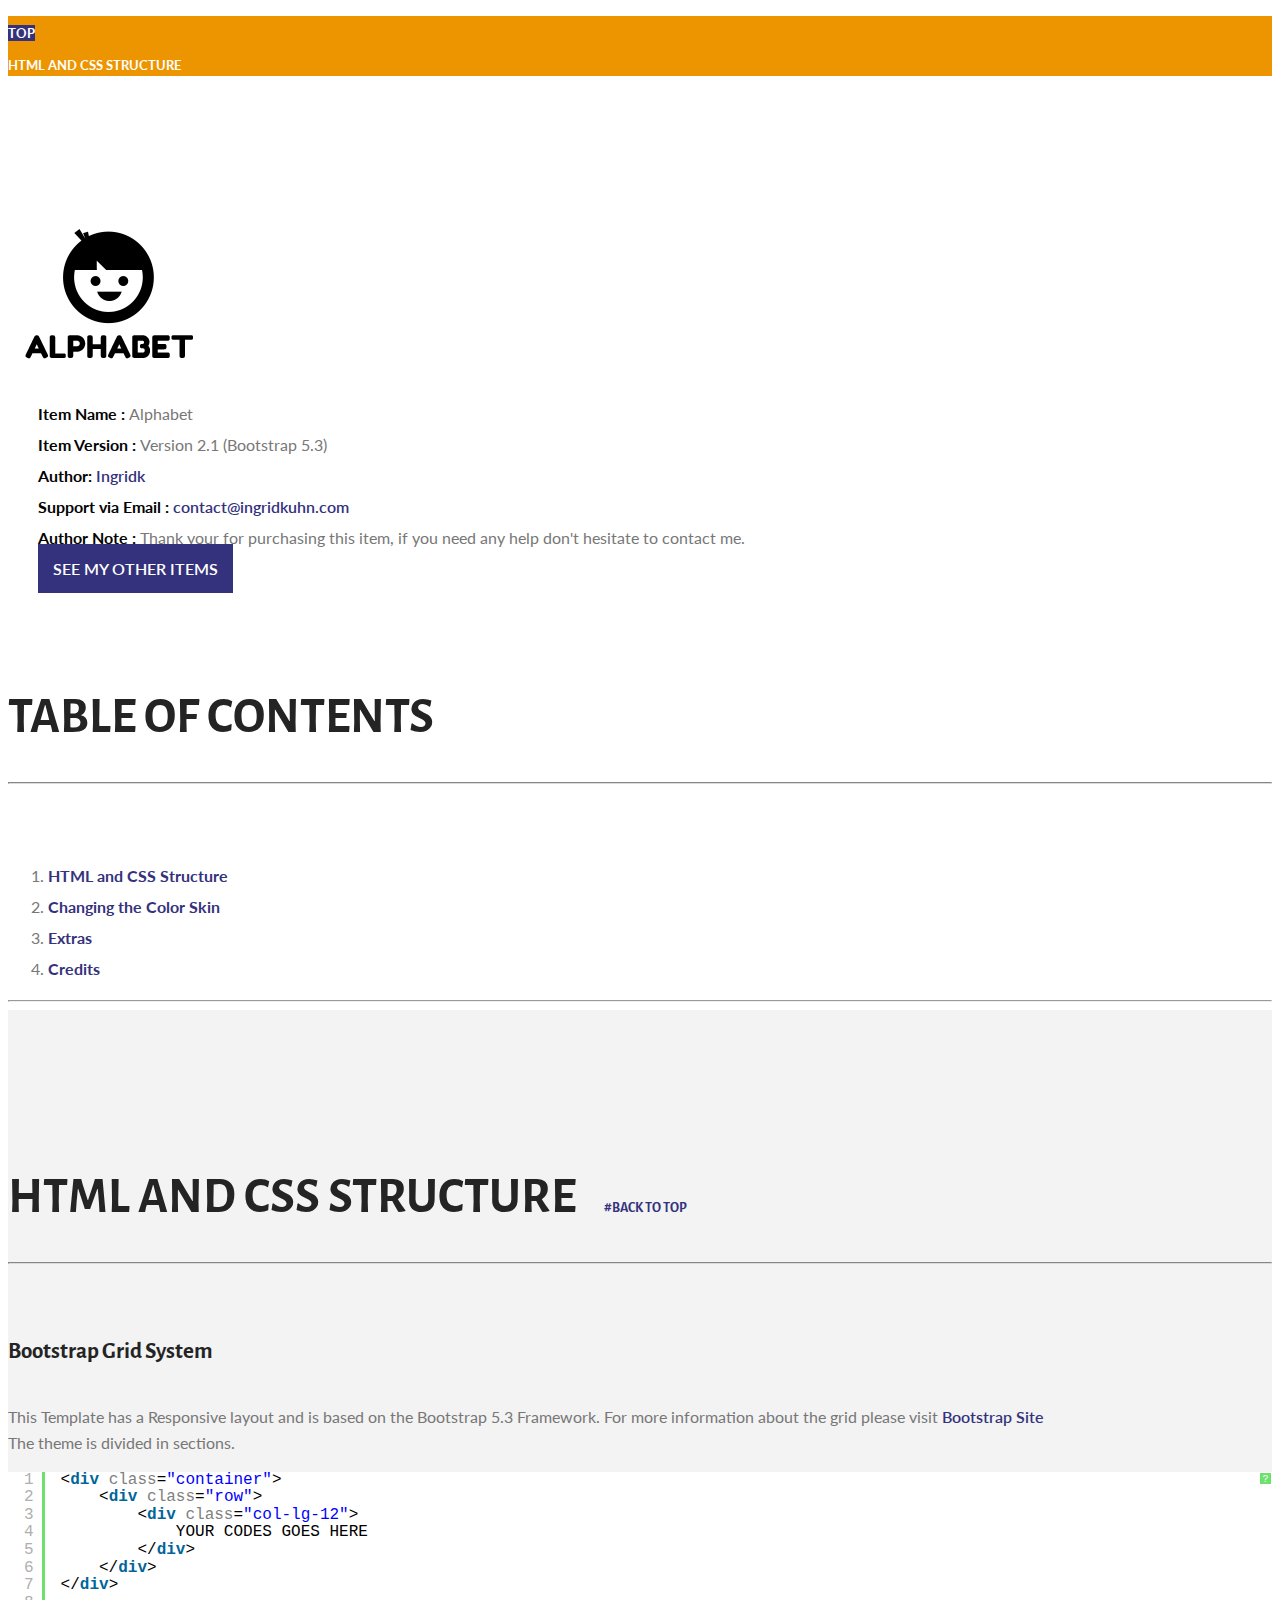
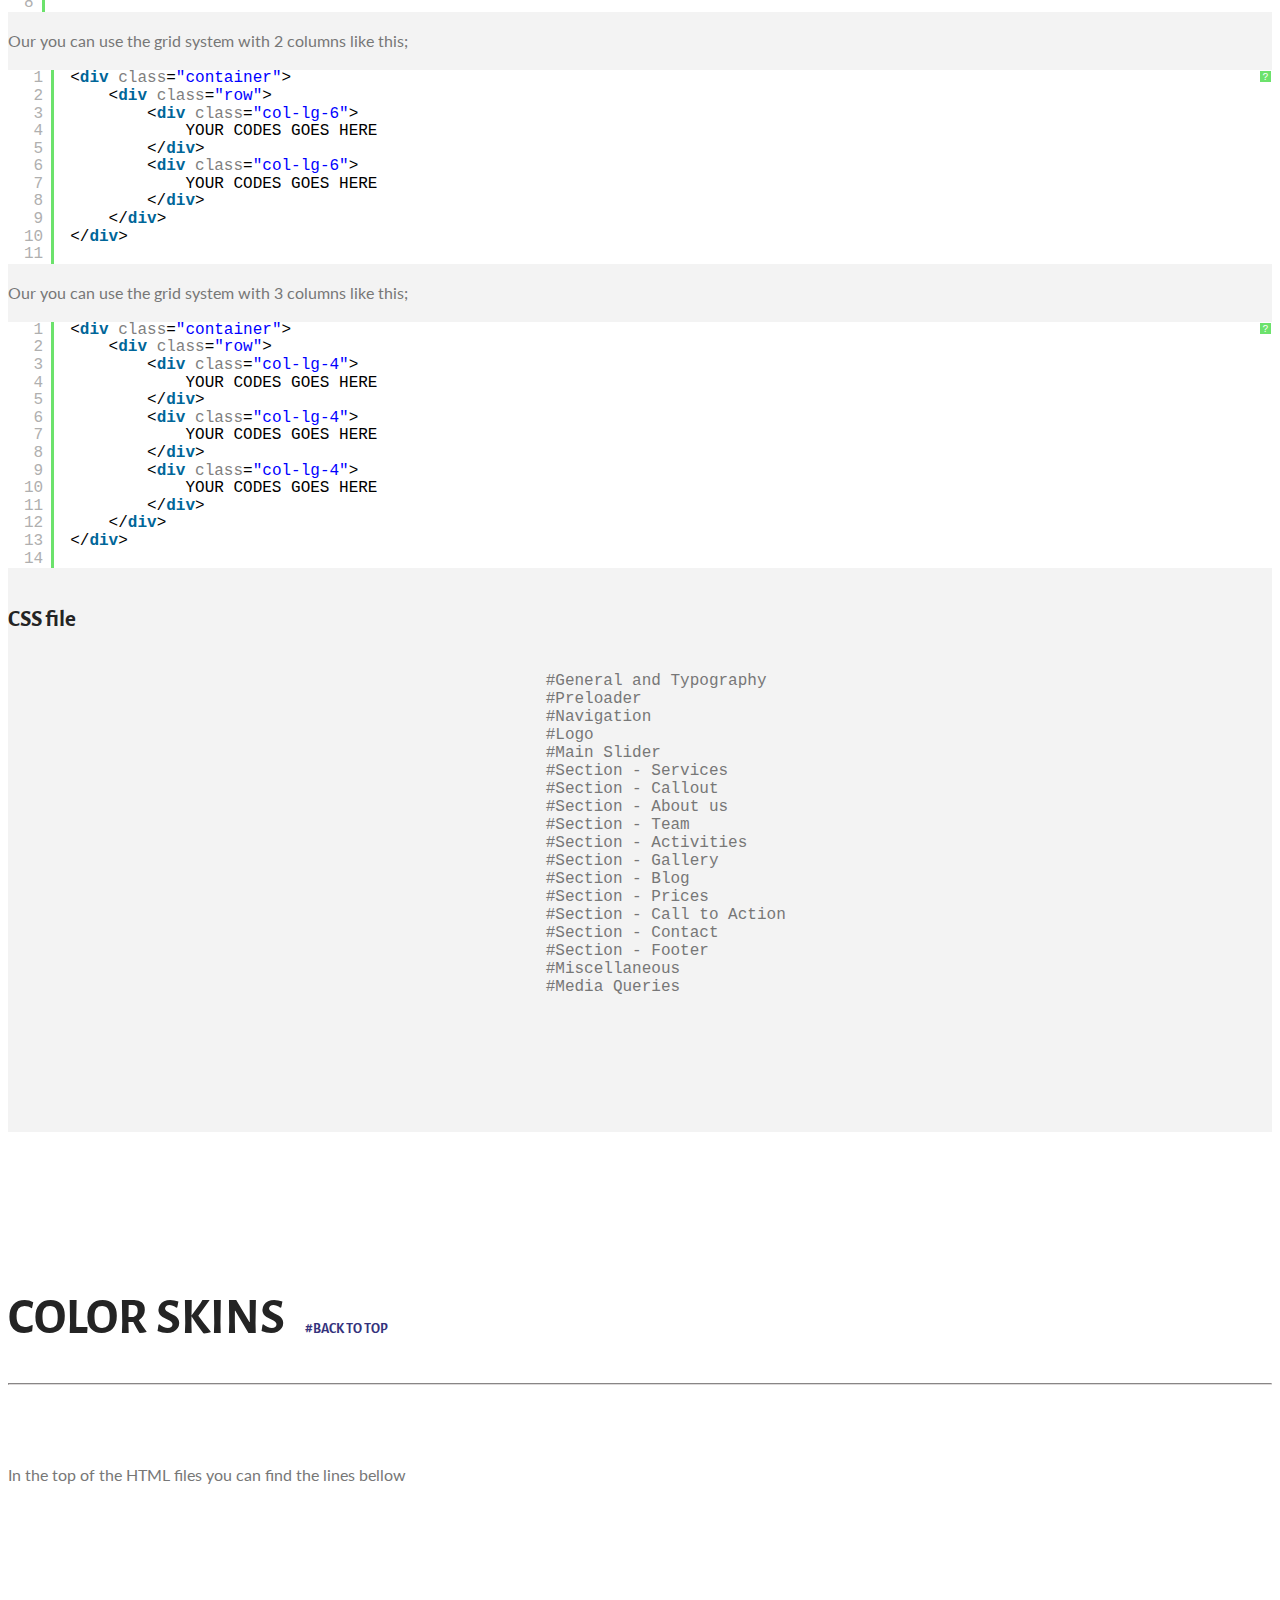
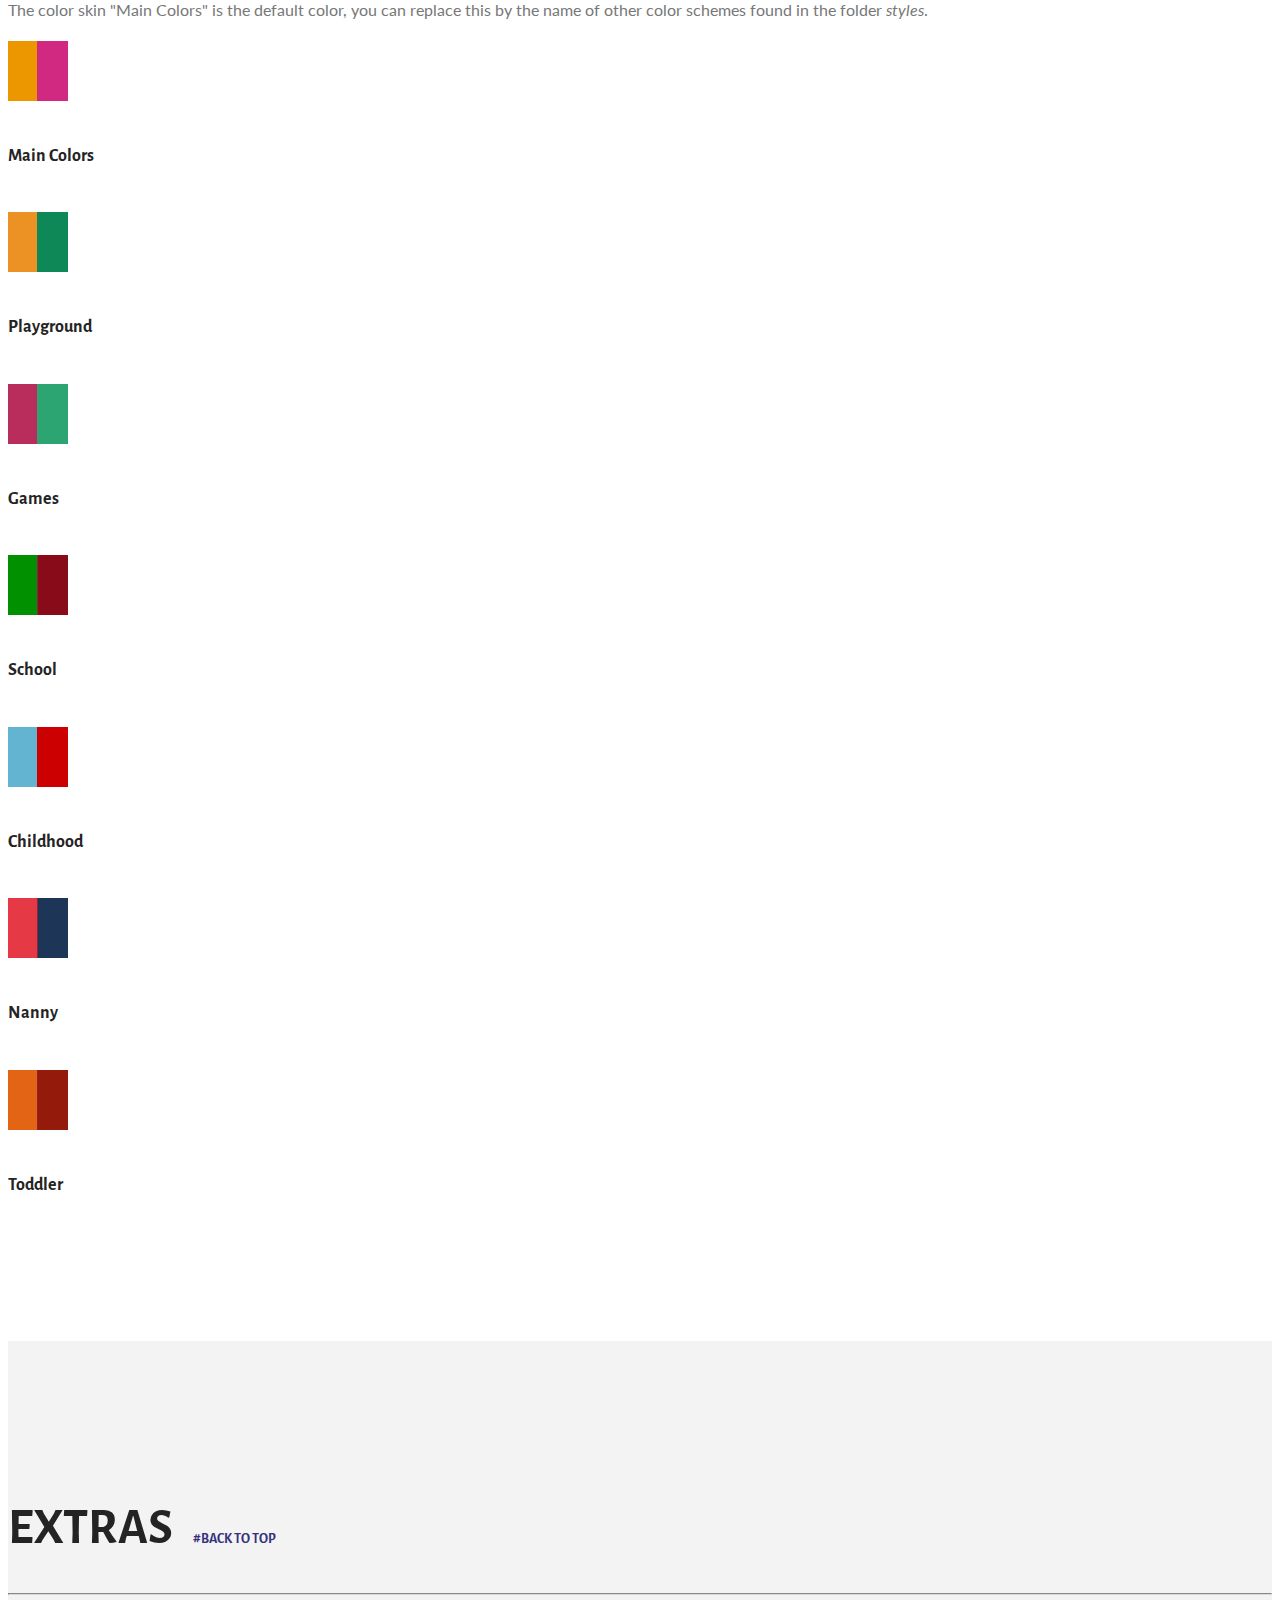
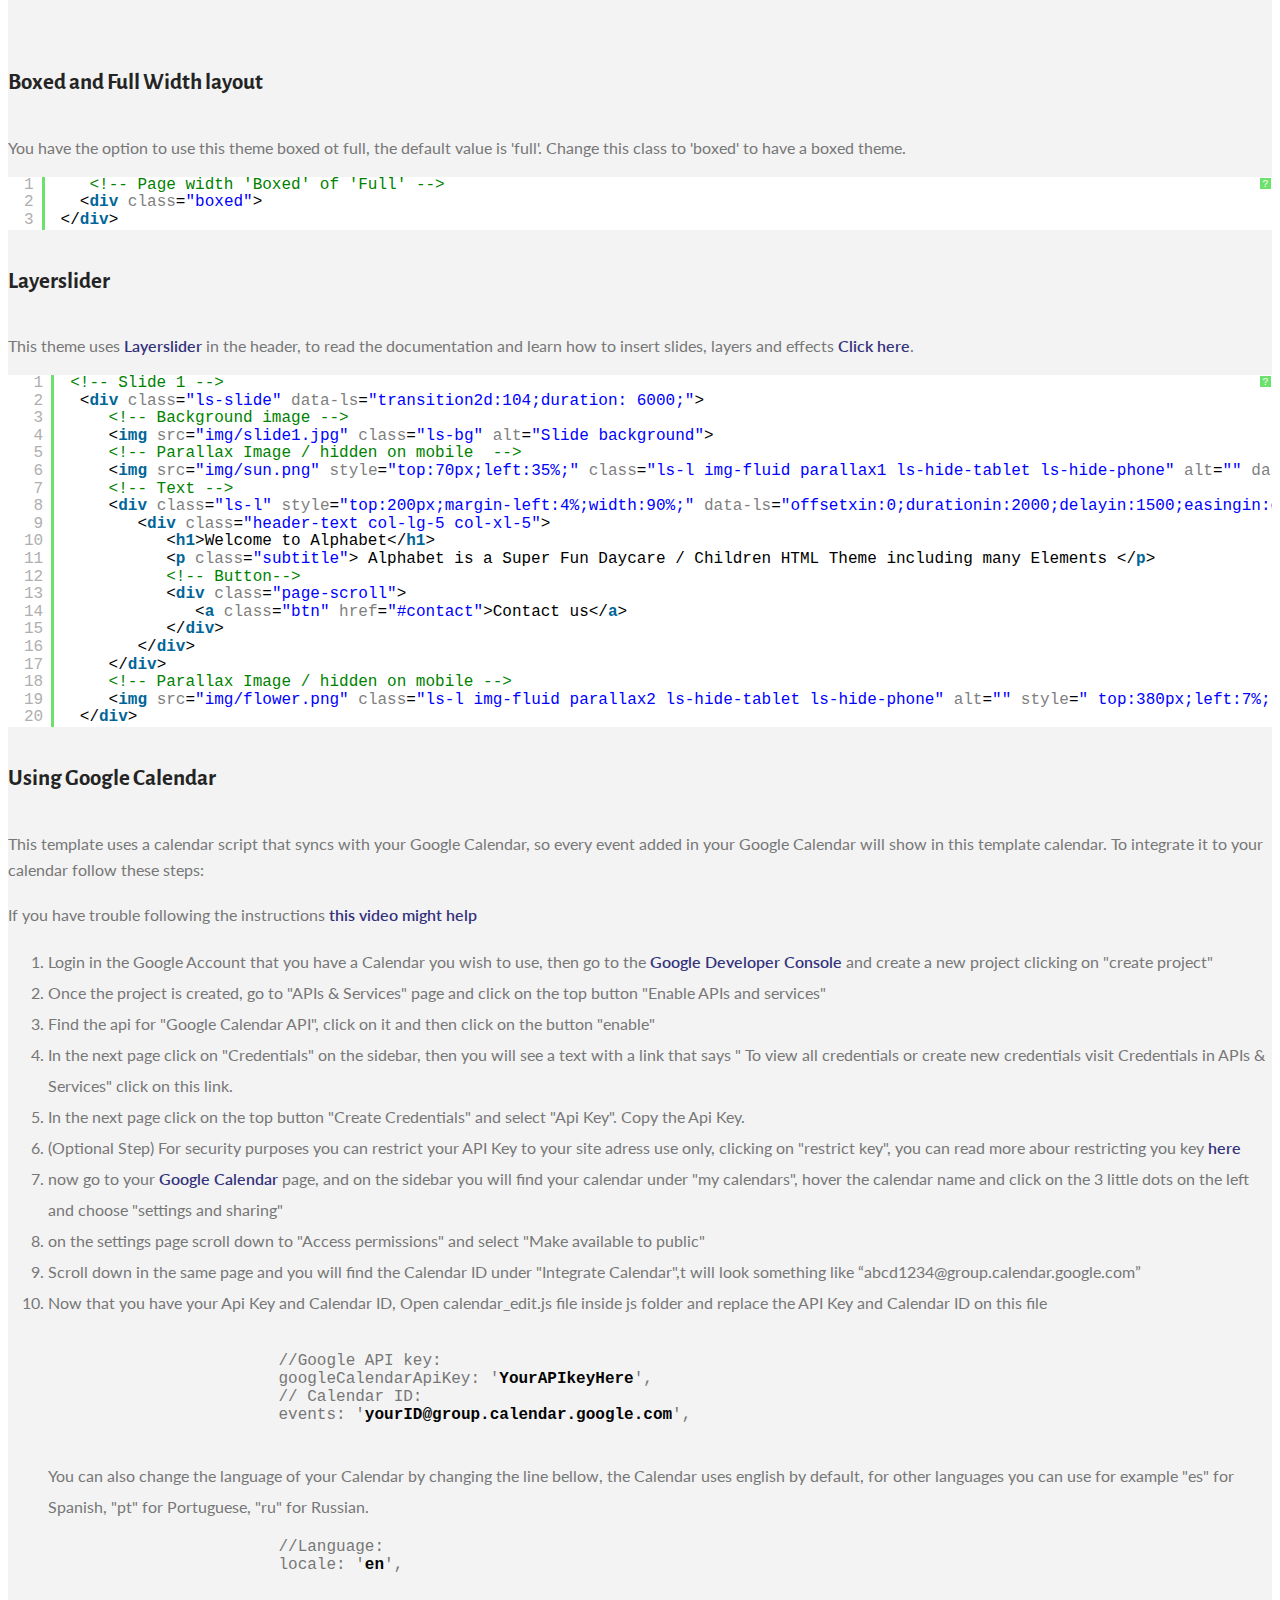
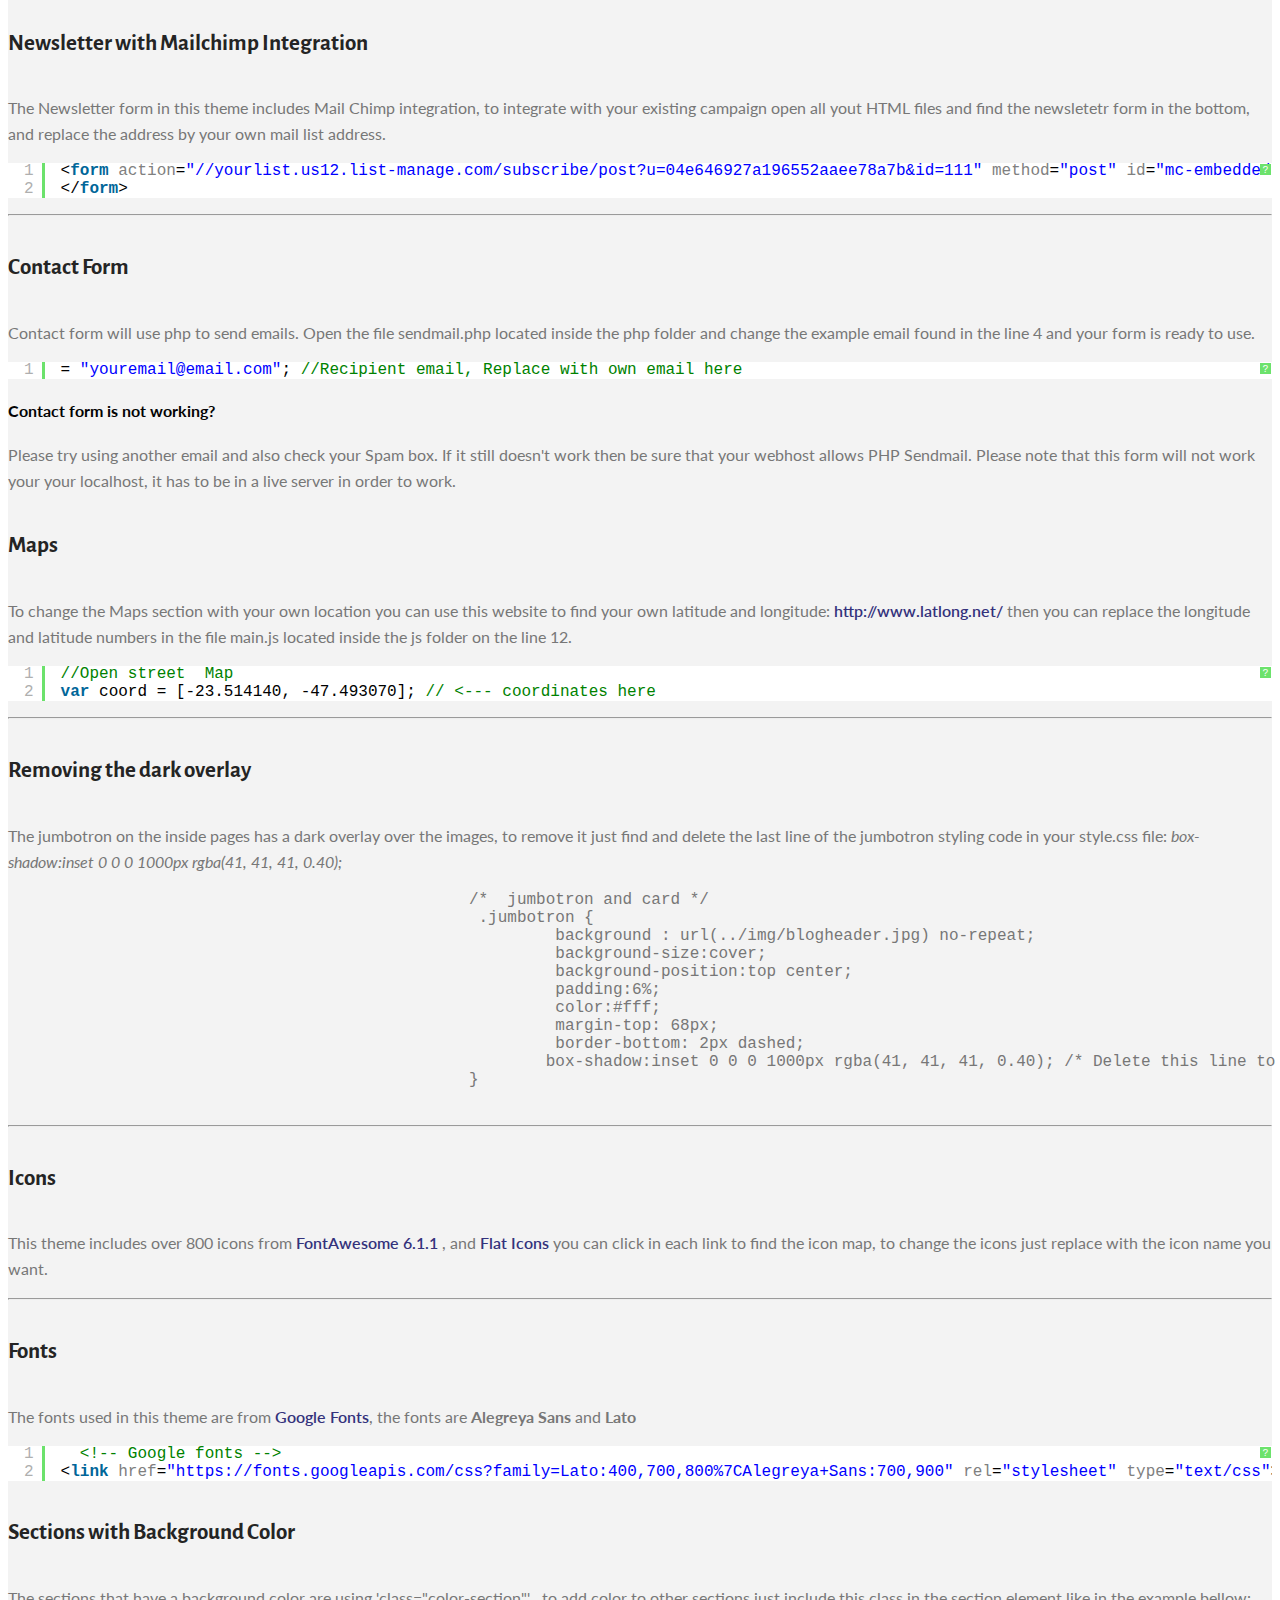
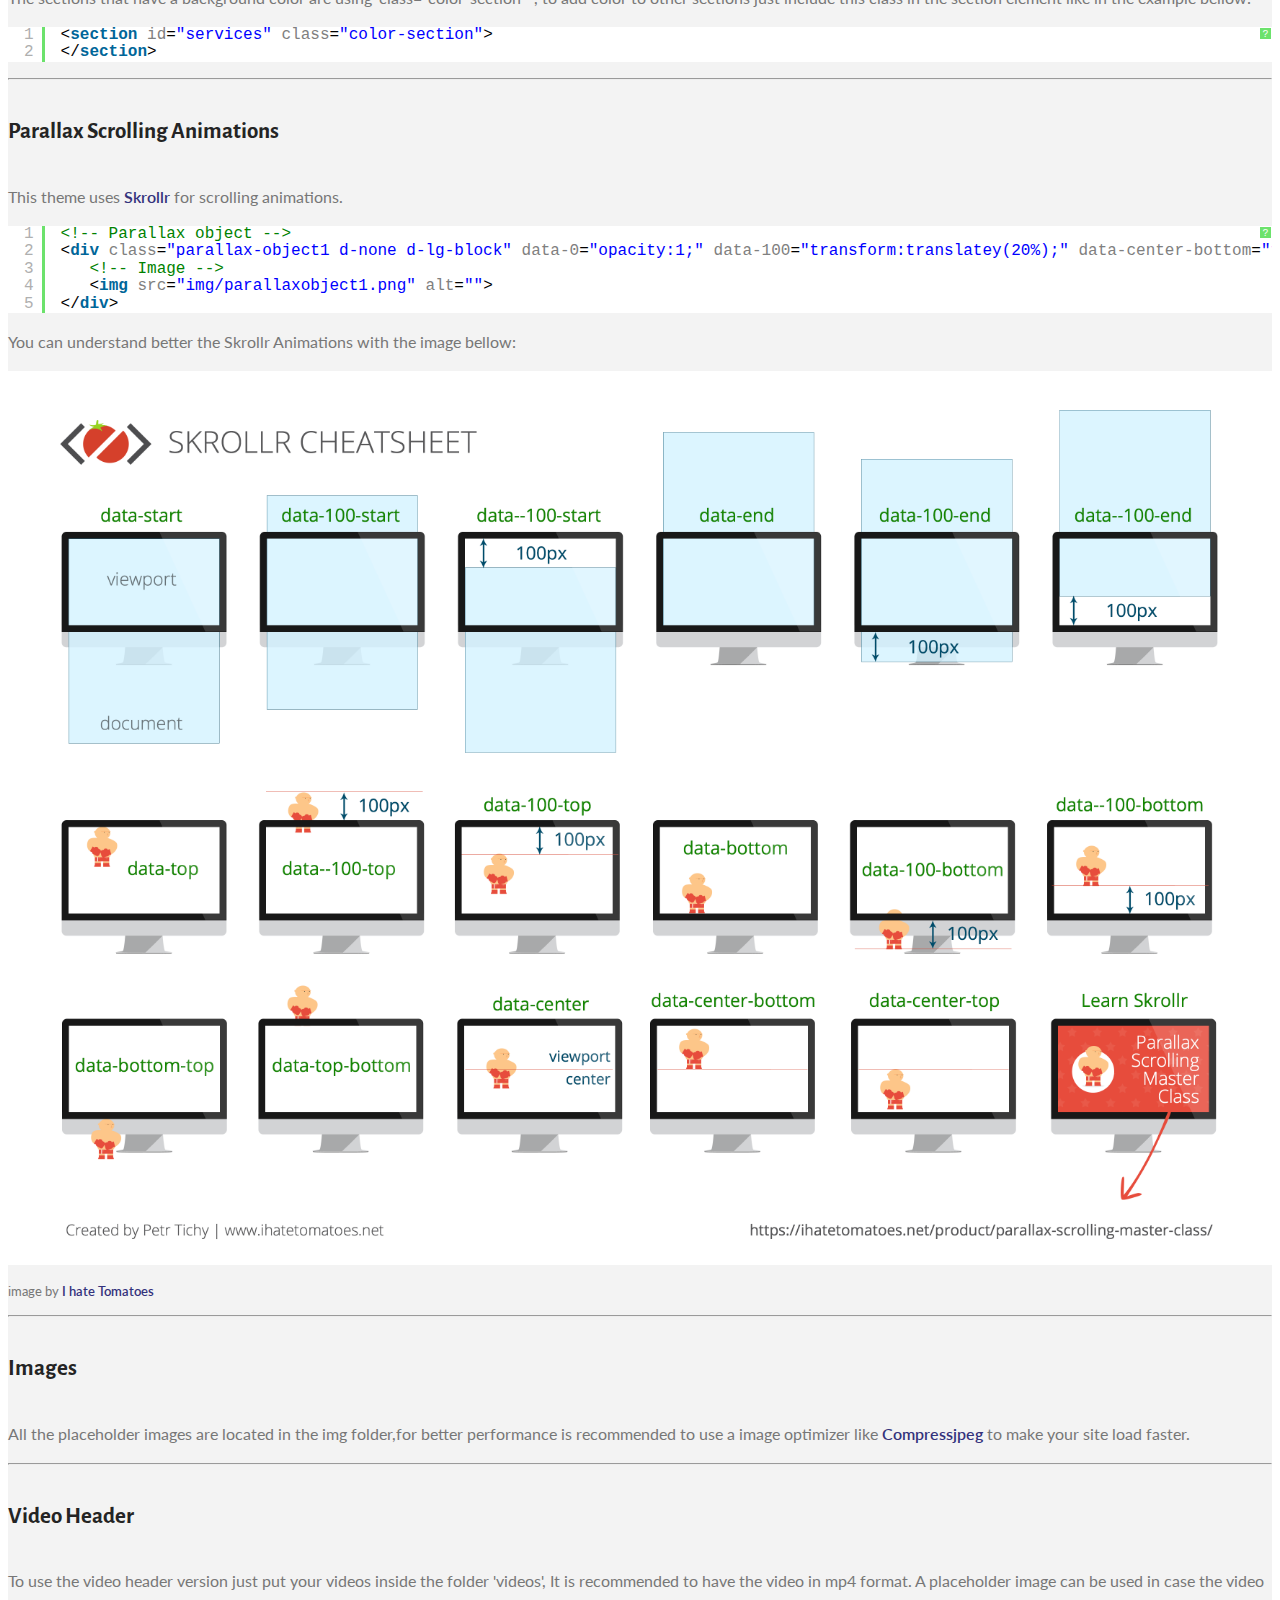
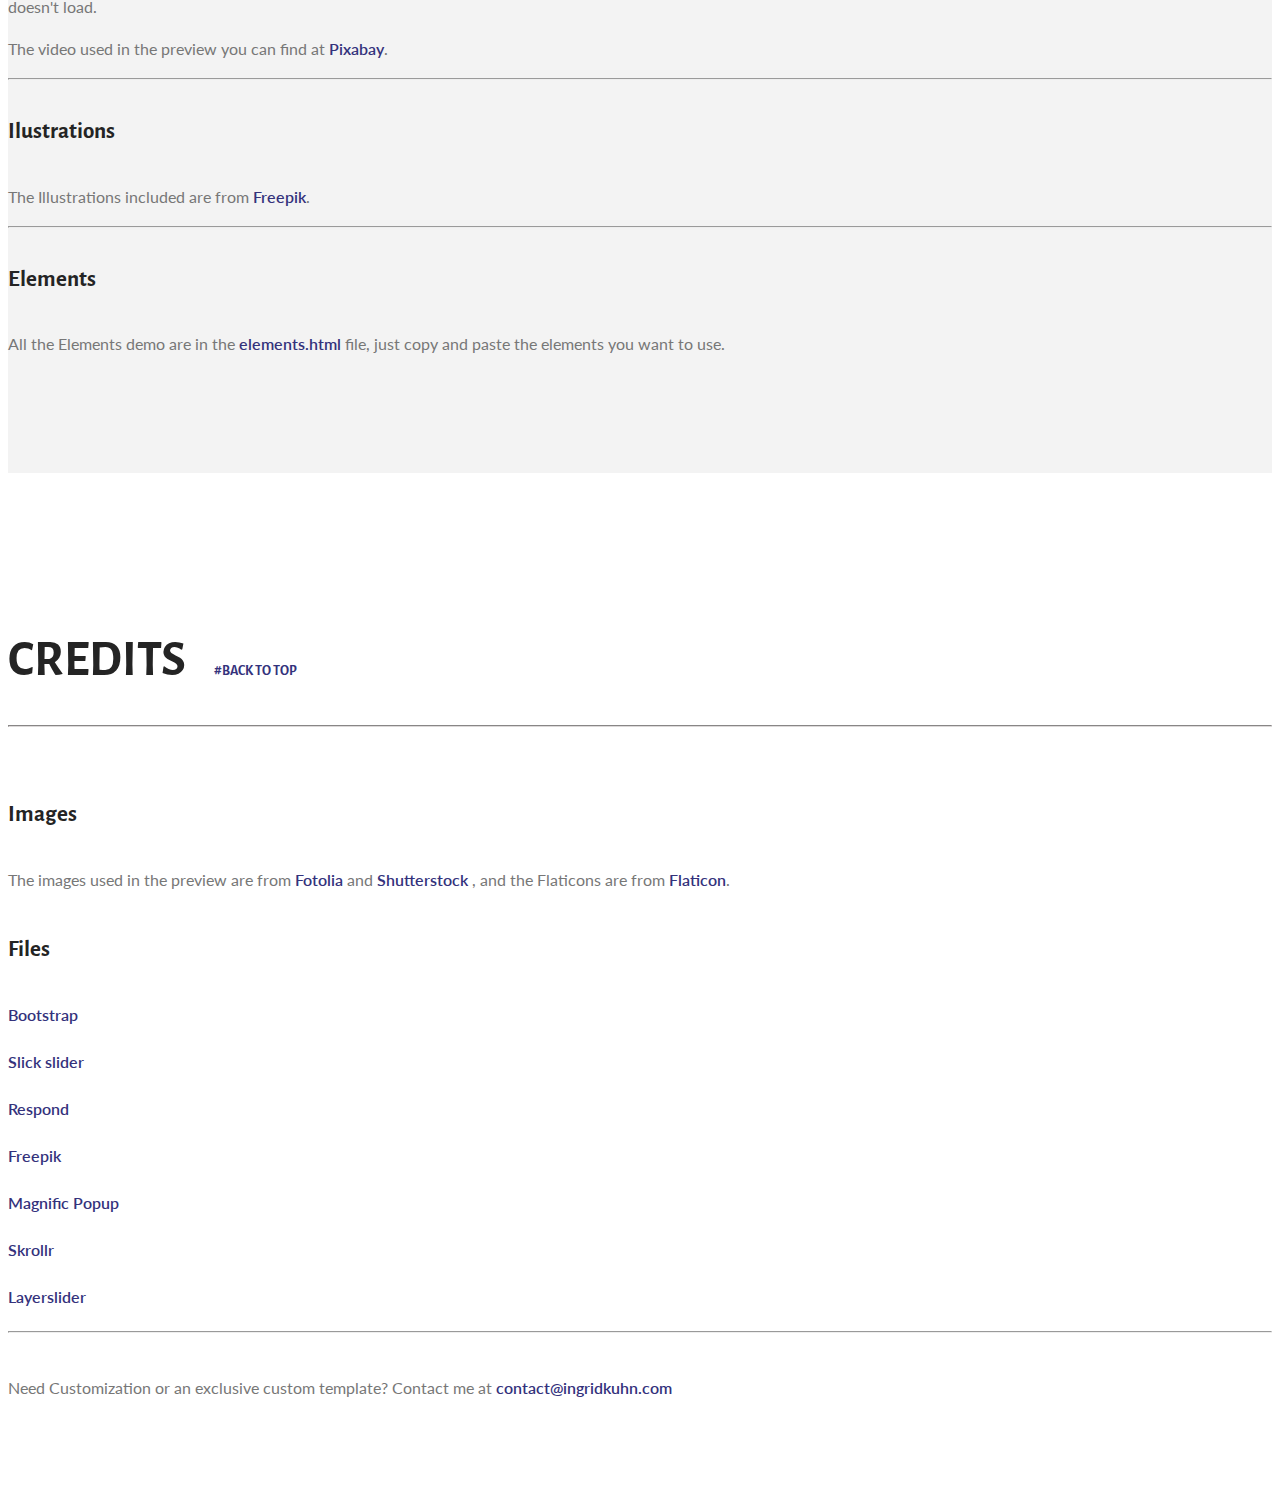
==== commit 91b5ab09: "/add troquei a fonte e fiz alguns ajustes no site" ====
--- a/Documentation/index.html
+++ b/Documentation/index.html
@@ -1,15 +1,15 @@
 <!DOCTYPE html>
 <!--[if lt IE 7 ]>
-<html class="ie ie6" lang="en">
+<html class="ie ie6" lang="pt-br">
    <![endif]-->
    <!--[if IE 7 ]>
-   <html class="ie ie7" lang="en">
+   <html class="ie ie7" lang="pt-br">
       <![endif]-->
       <!--[if IE 8 ]>
-      <html class="ie ie8" lang="en">
+      <html class="ie ie8" lang="pt-br">
          <![endif]-->
          <!--[if (gte IE 9)|!(IE)]><!-->
-         <html lang="en">
+         <html lang="pt-br">
             <!--<![endif]-->
             <head>
                <meta charset="utf-8">
@@ -26,6 +26,10 @@
                <link rel="stylesheet" type="text/CSS" href="syntax-highlighter/styles/shCore.css" media="all">
                <link rel="stylesheet" type="text/CSS" href="syntax-highlighter/styles/shThemeDefault.css" media="all">
                <!-- Google fonts -->
+               <link rel="preconnect" href="https://fonts.googleapis.com">
+               <link rel="preconnect" href="https://fonts.gstatic.com" crossorigin>
+               <link href='https://fonts.googleapis.com/css?family=Pangolin' rel='stylesheet'>
+               <link href="https://fonts.googleapis.com/css2?family=Love+Ya+Like+A+Sister&display=swap" rel="stylesheet">
                <link href='https://fonts.googleapis.com/css?family=Lato:400,700,800' rel='stylesheet' type='text/css'>
                <link href='https://fonts.googleapis.com/css?family=Alegreya+Sans:700,900' rel='stylesheet' type='text/css'>
                <!-- Theme CSS -->
@@ -206,7 +210,7 @@
                            <p>In the top of the HTML files you can find the lines bellow
                            <pre class="brush: css">
 	  <!-- Color Style CSS -->
-      <link href="styles/maincolors.css" rel="stylesheet">
+      <link href="styles/colegiomaranata.css" rel="stylesheet">
 
 		</pre>
                            The color skin "Main Colors" is the default color, you can replace this by the name of other color schemes found in the folder <em>styles</em>.</p>	
@@ -340,7 +344,7 @@
                         <p>To change the Maps section with your own location you can use this website to find your own latitude and longitude: <a href="http://latlong.net">http://www.latlong.net/</a> then you can replace the longitude and latitude numbers in the file main.js located inside the js folder on the line 12.</p>
                         <pre class="brush: js">
                         //Open street  Map
-                        var coord = [40.738270, -74.008911]; // <--- coordinates here
+                        var coord = [-23.514140, -47.493070]; // <--- coordinates here
                         </pre>										
                         <hr>
 						<h4>Removing the dark overlay</h4>
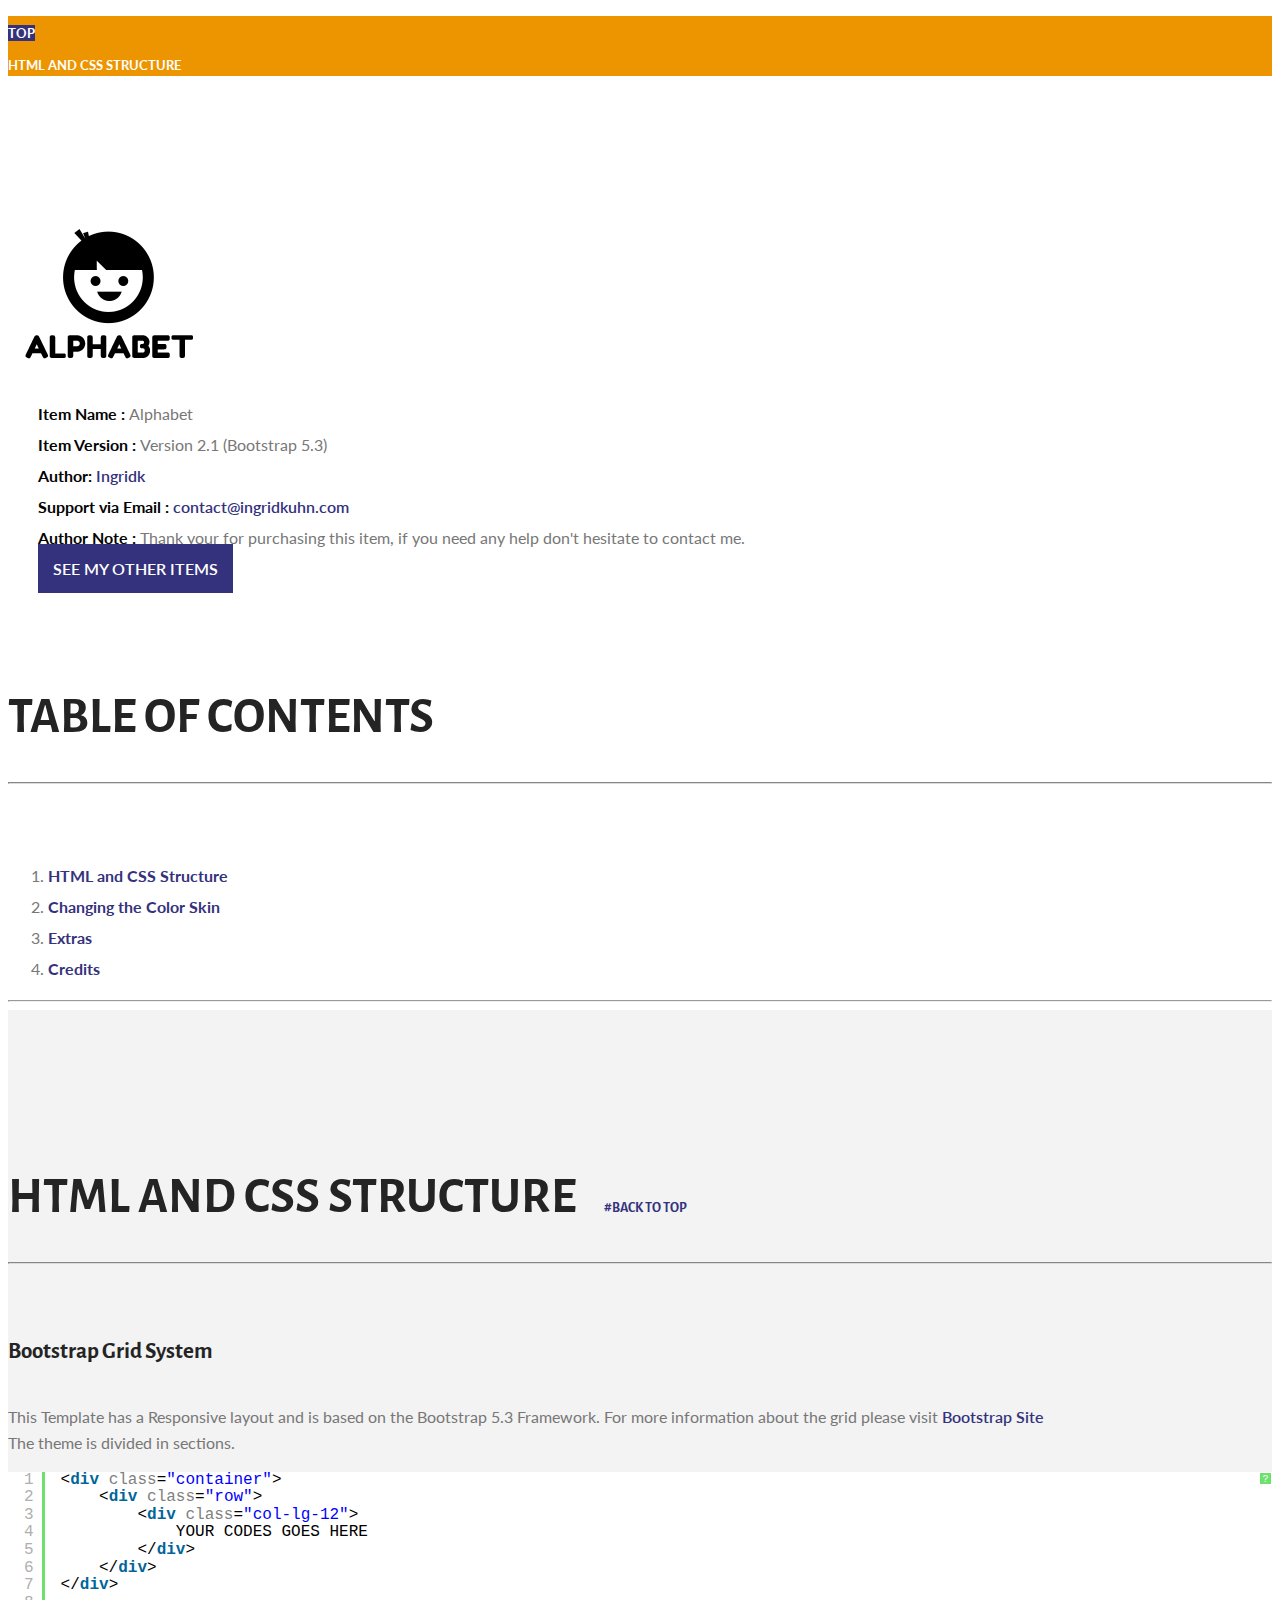
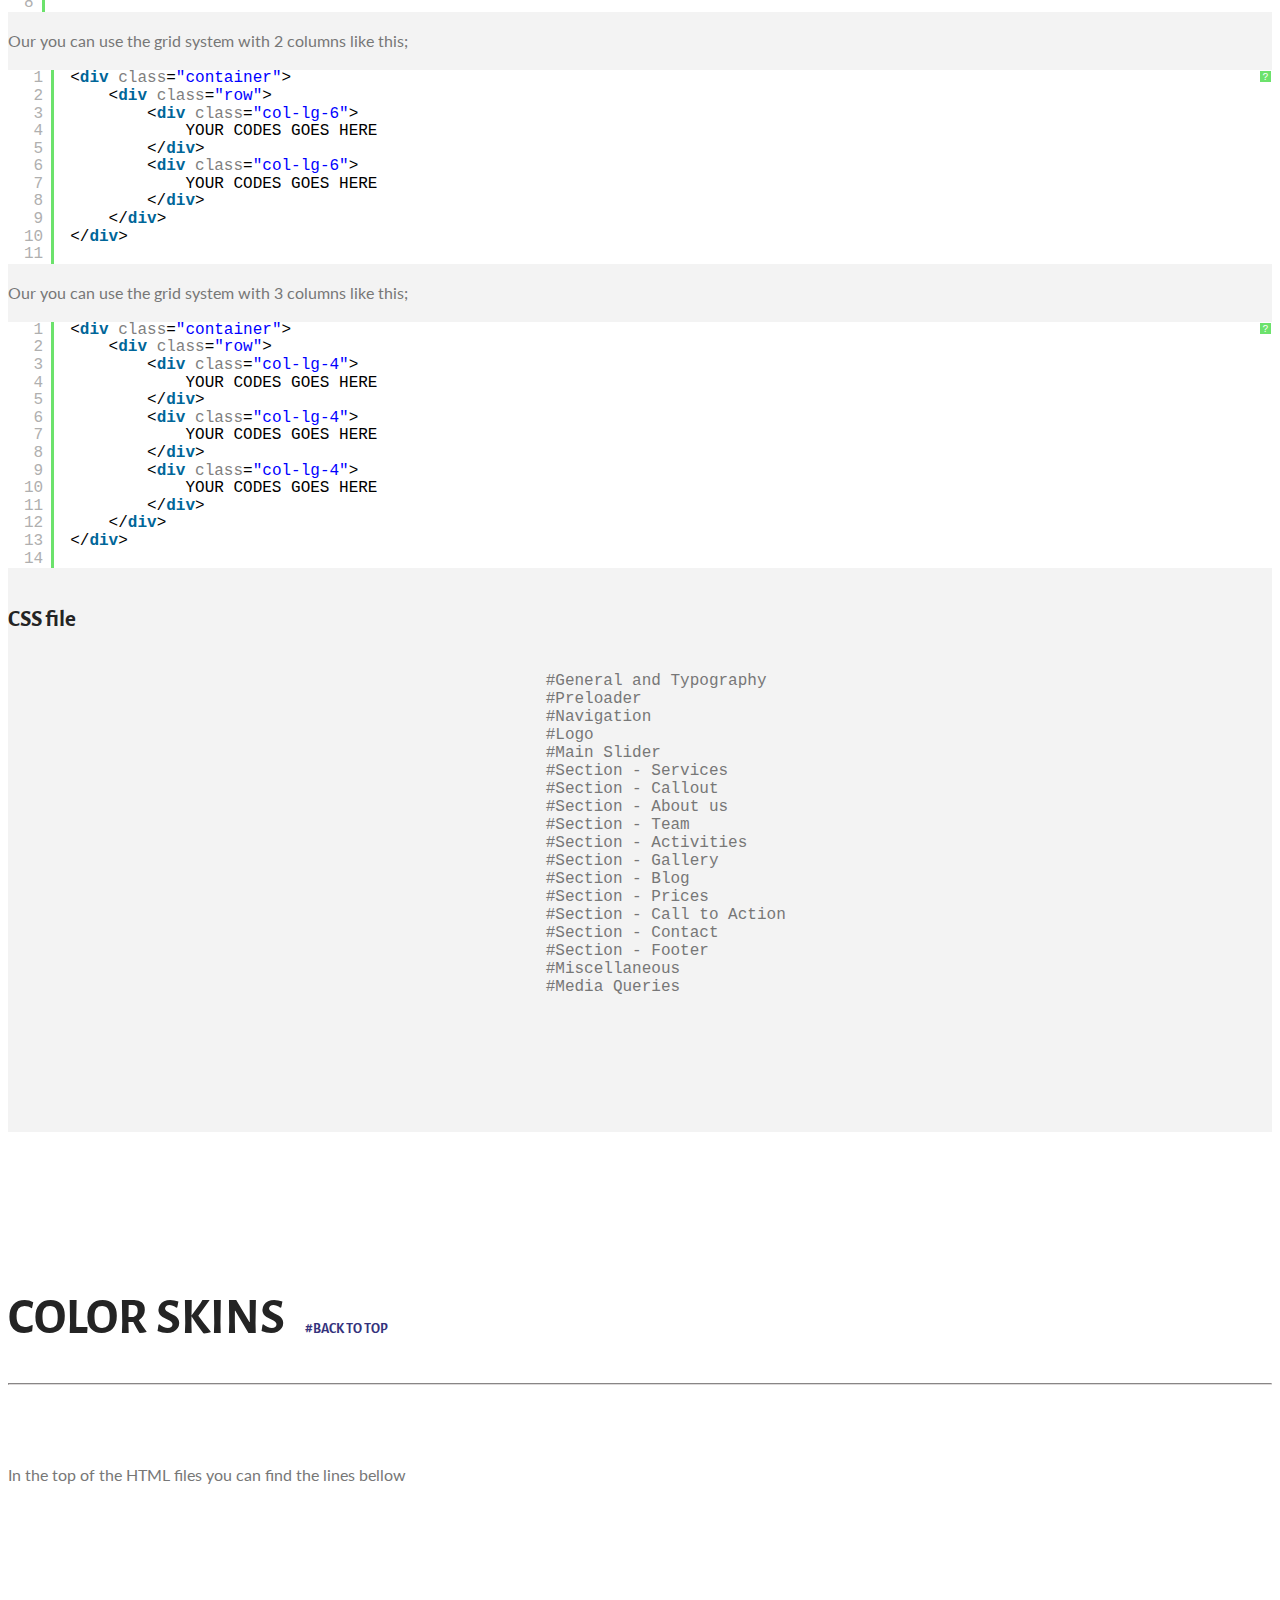
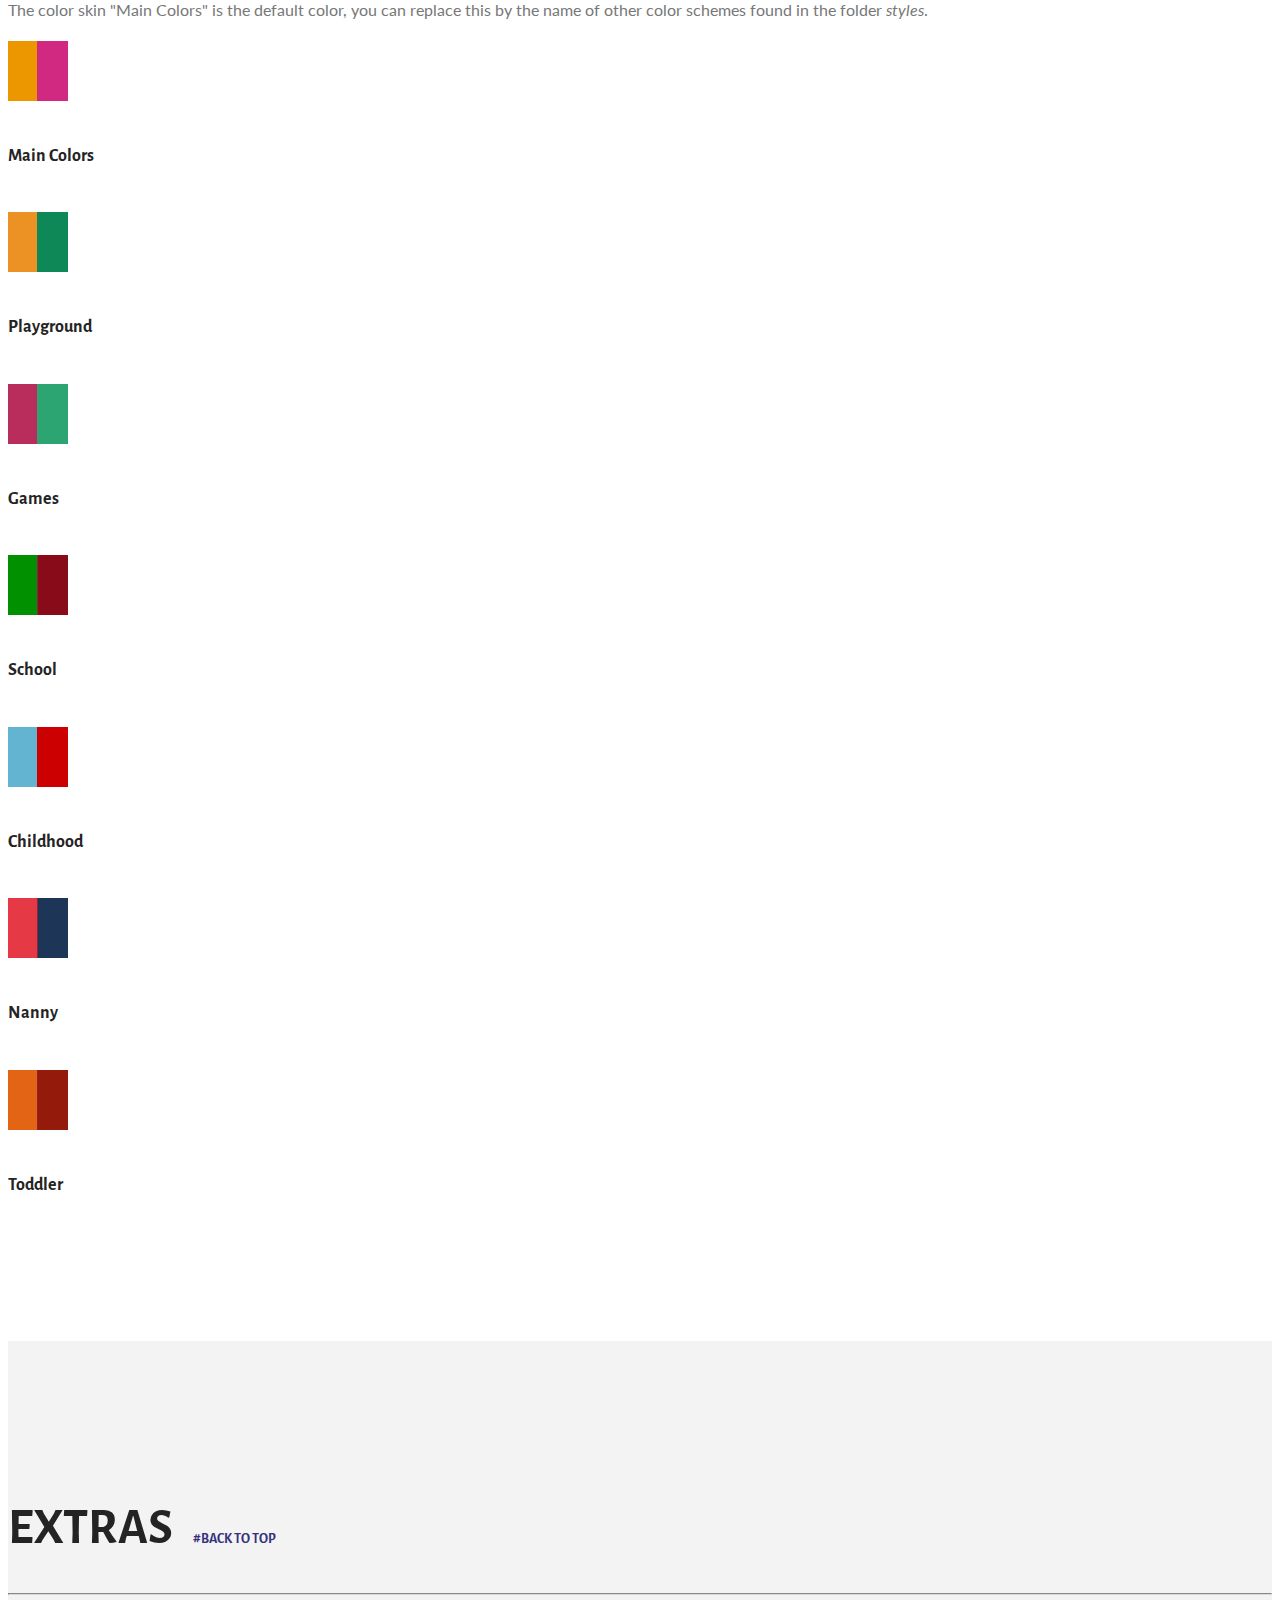
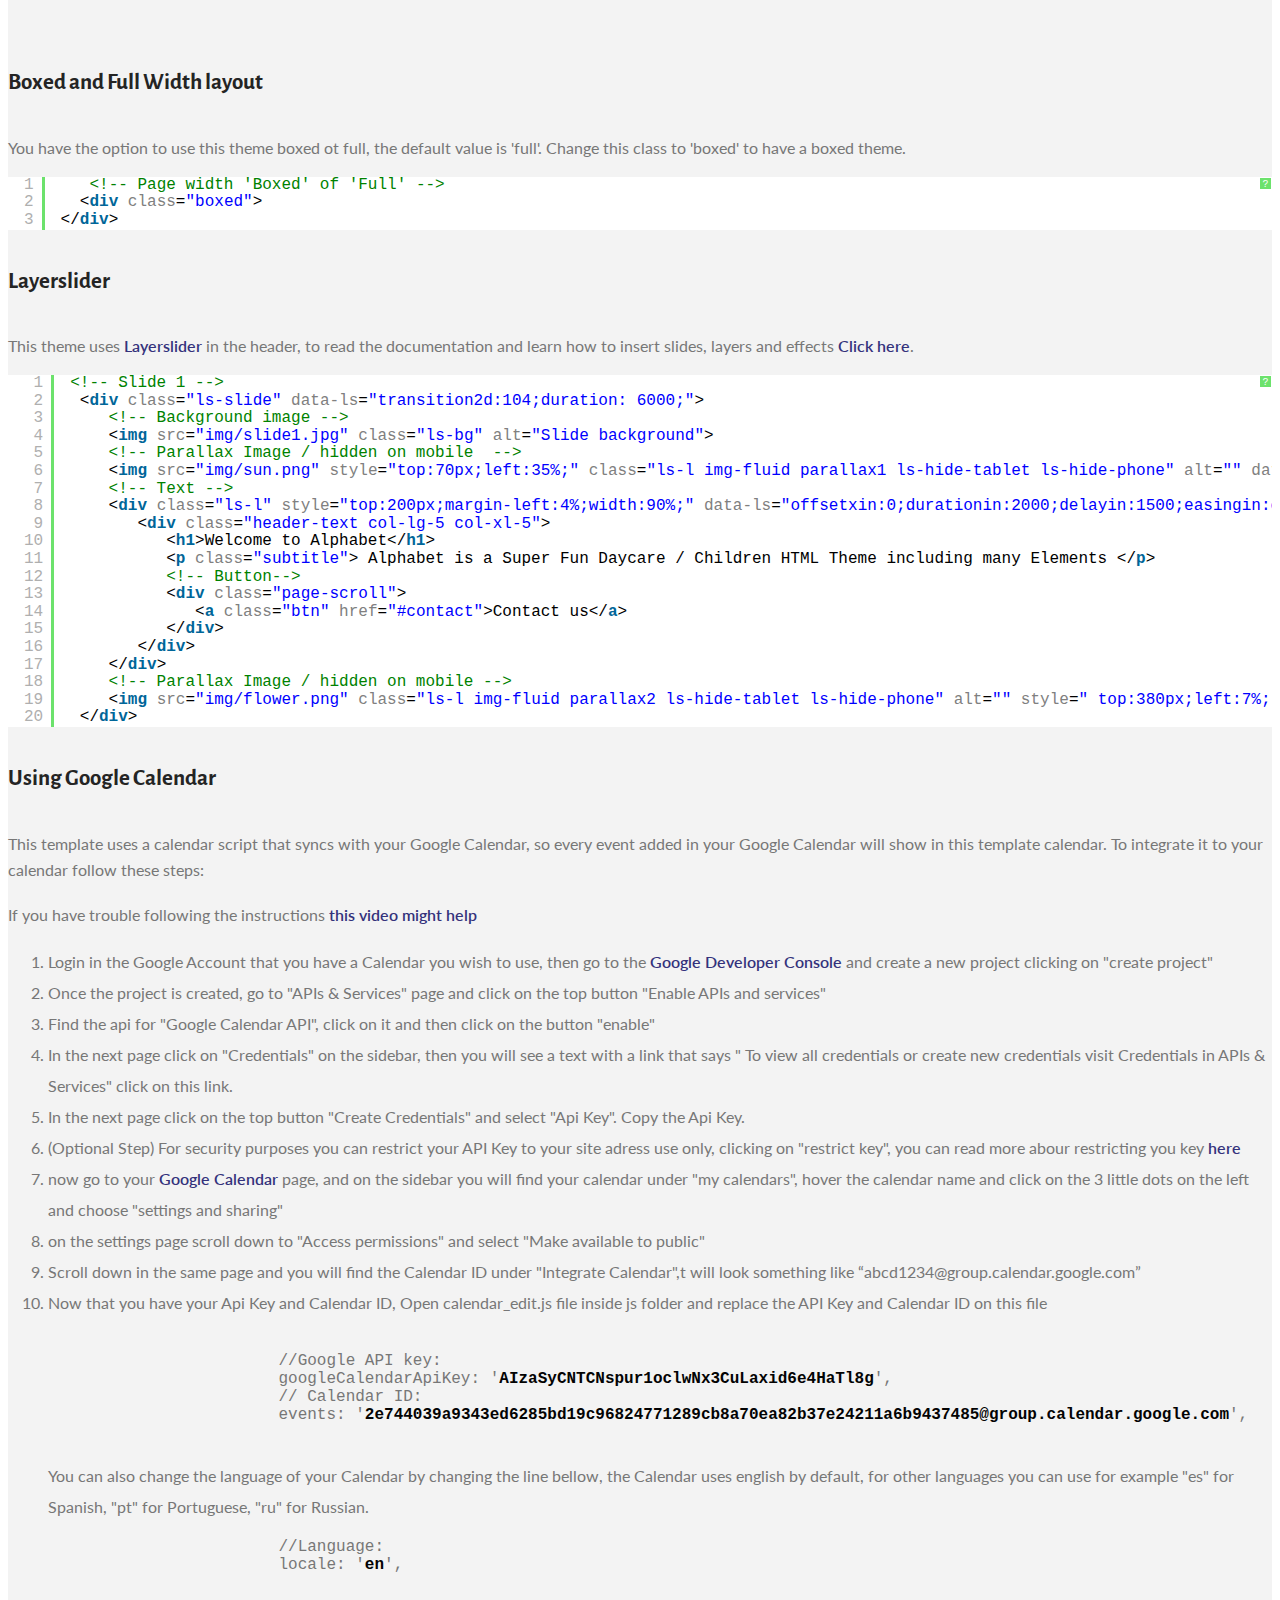
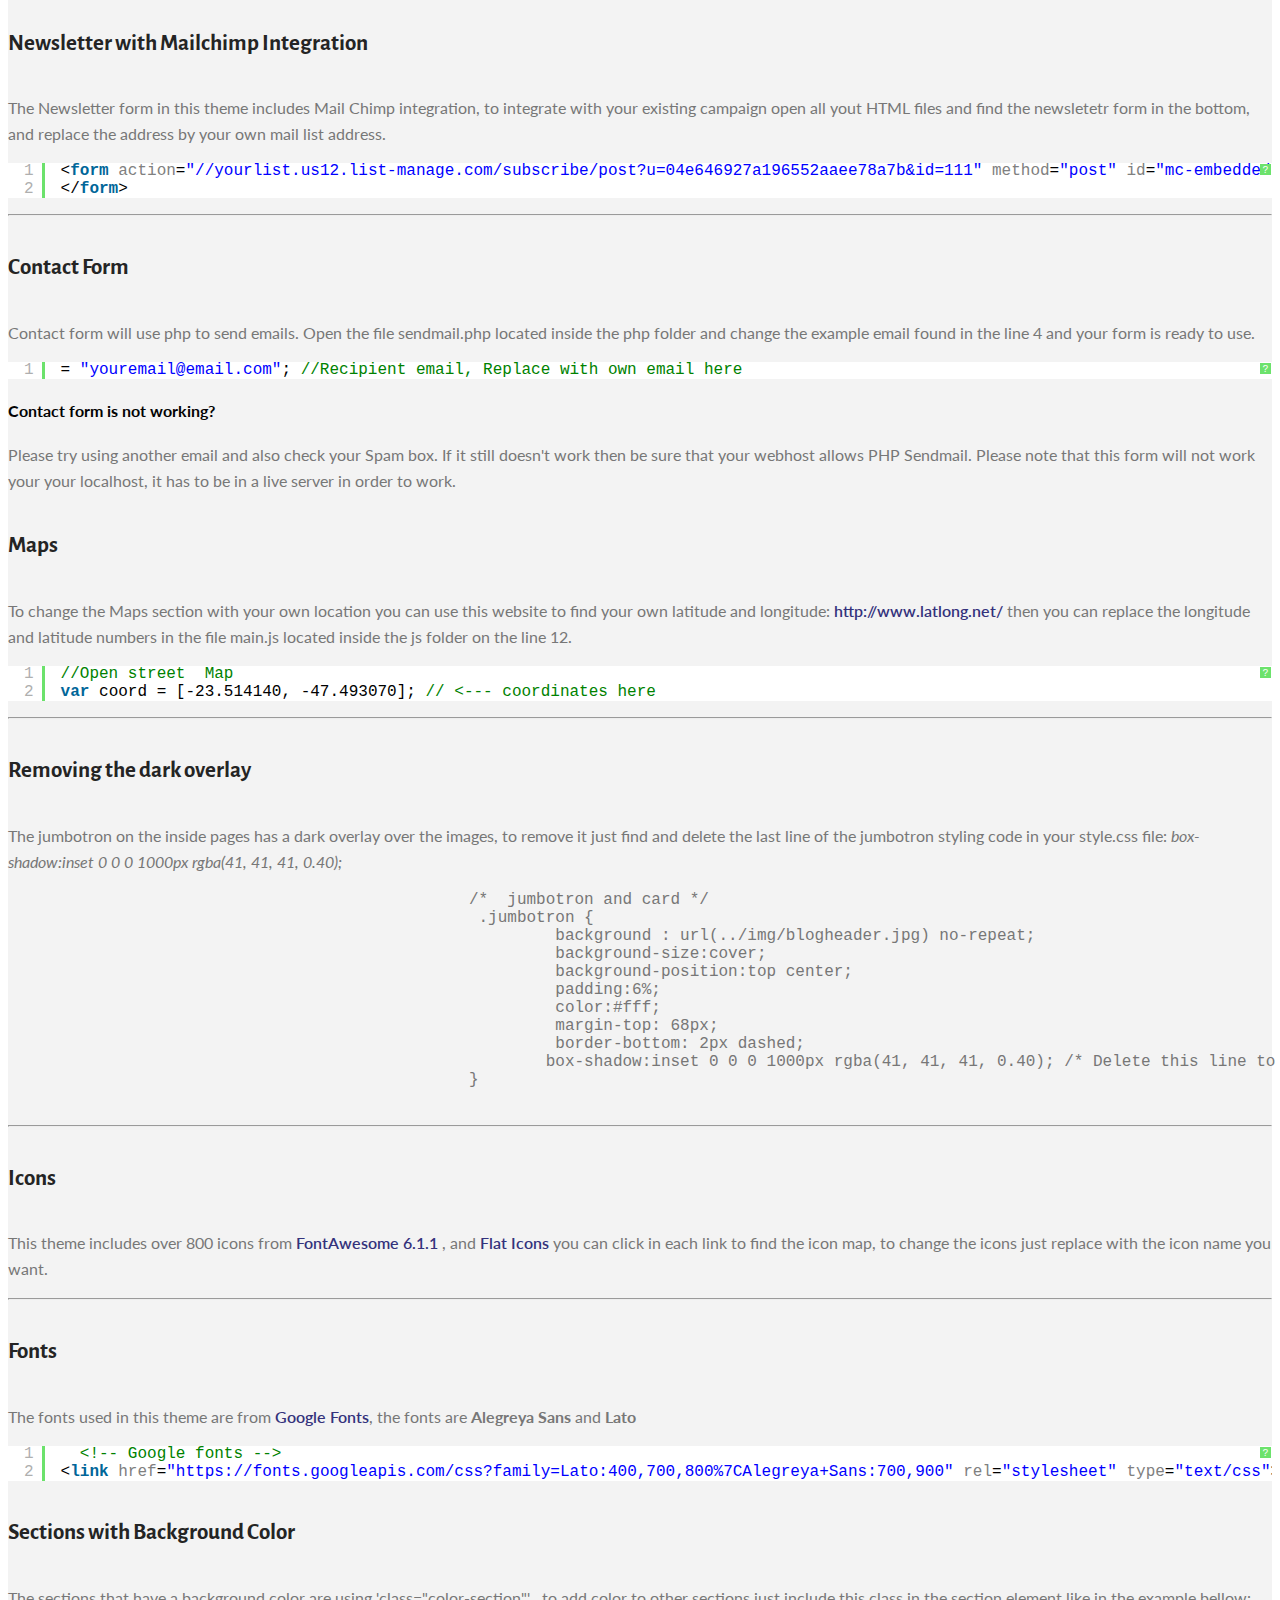
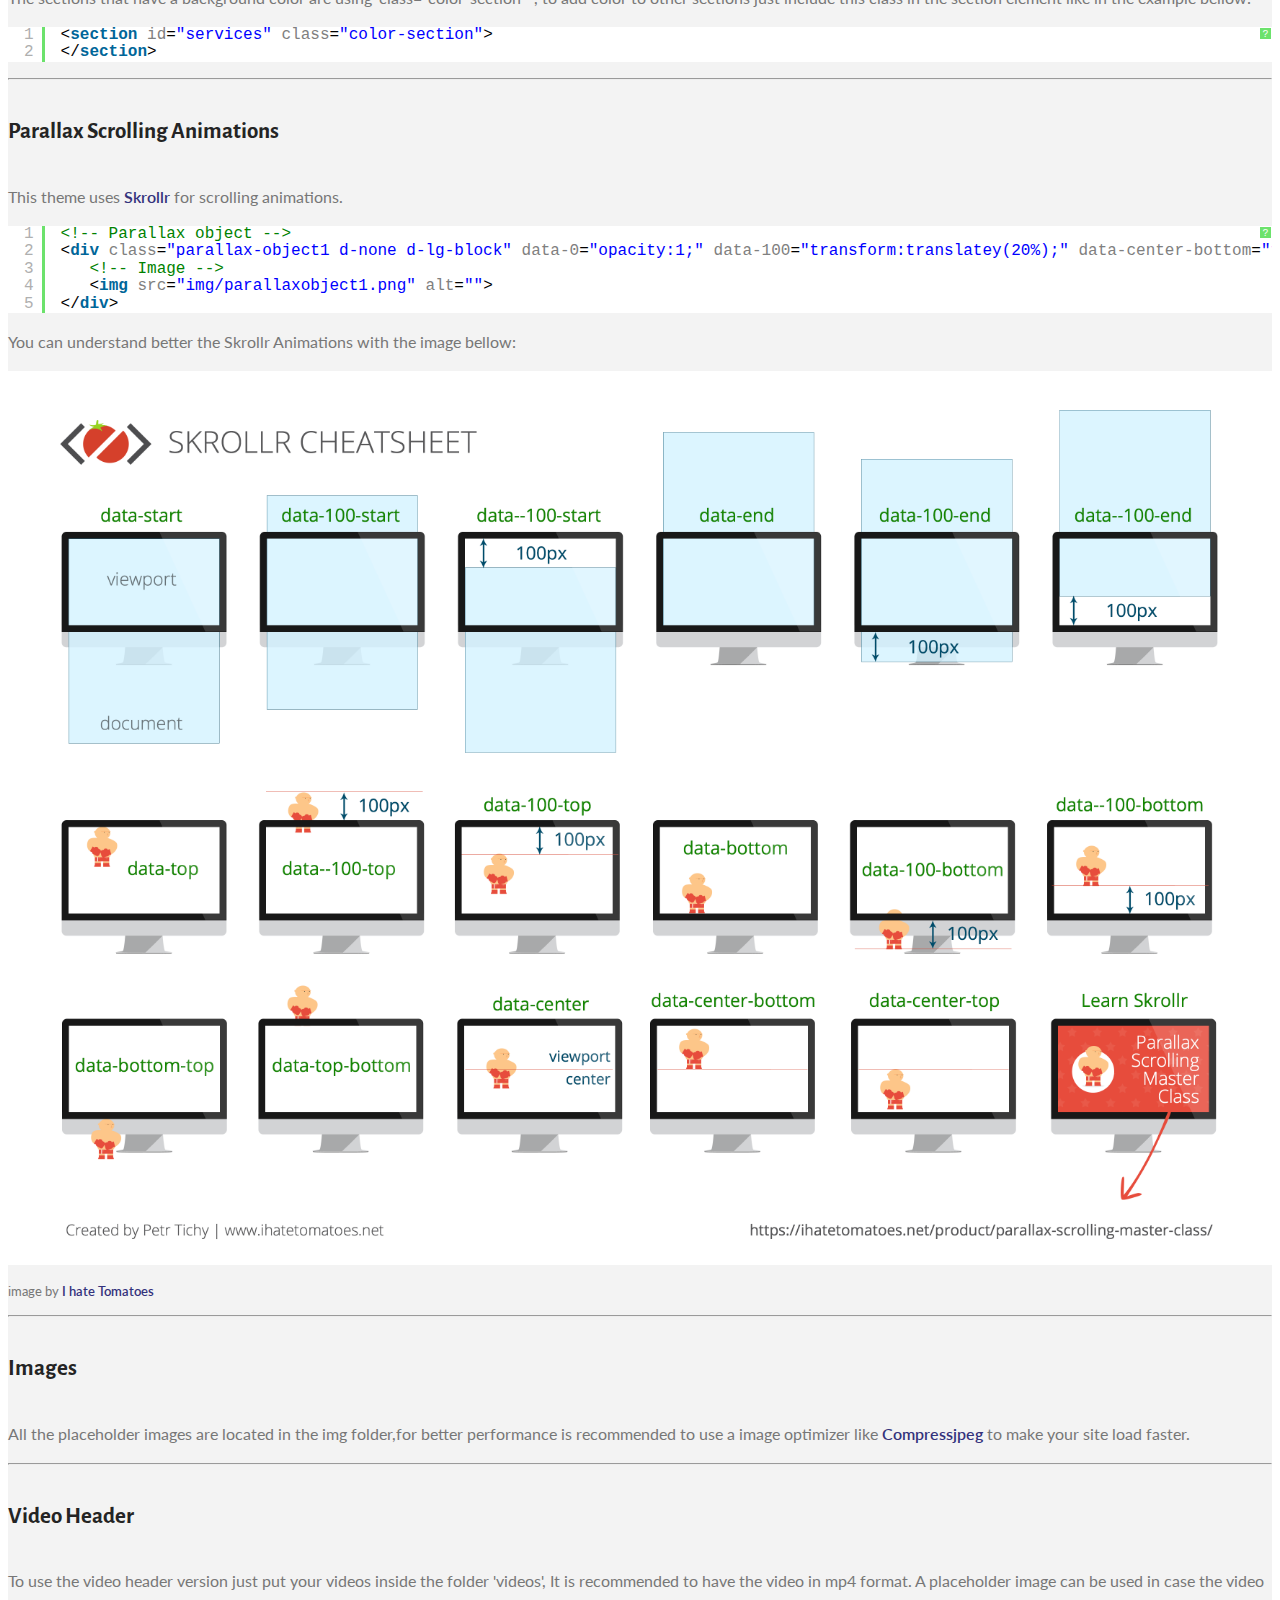
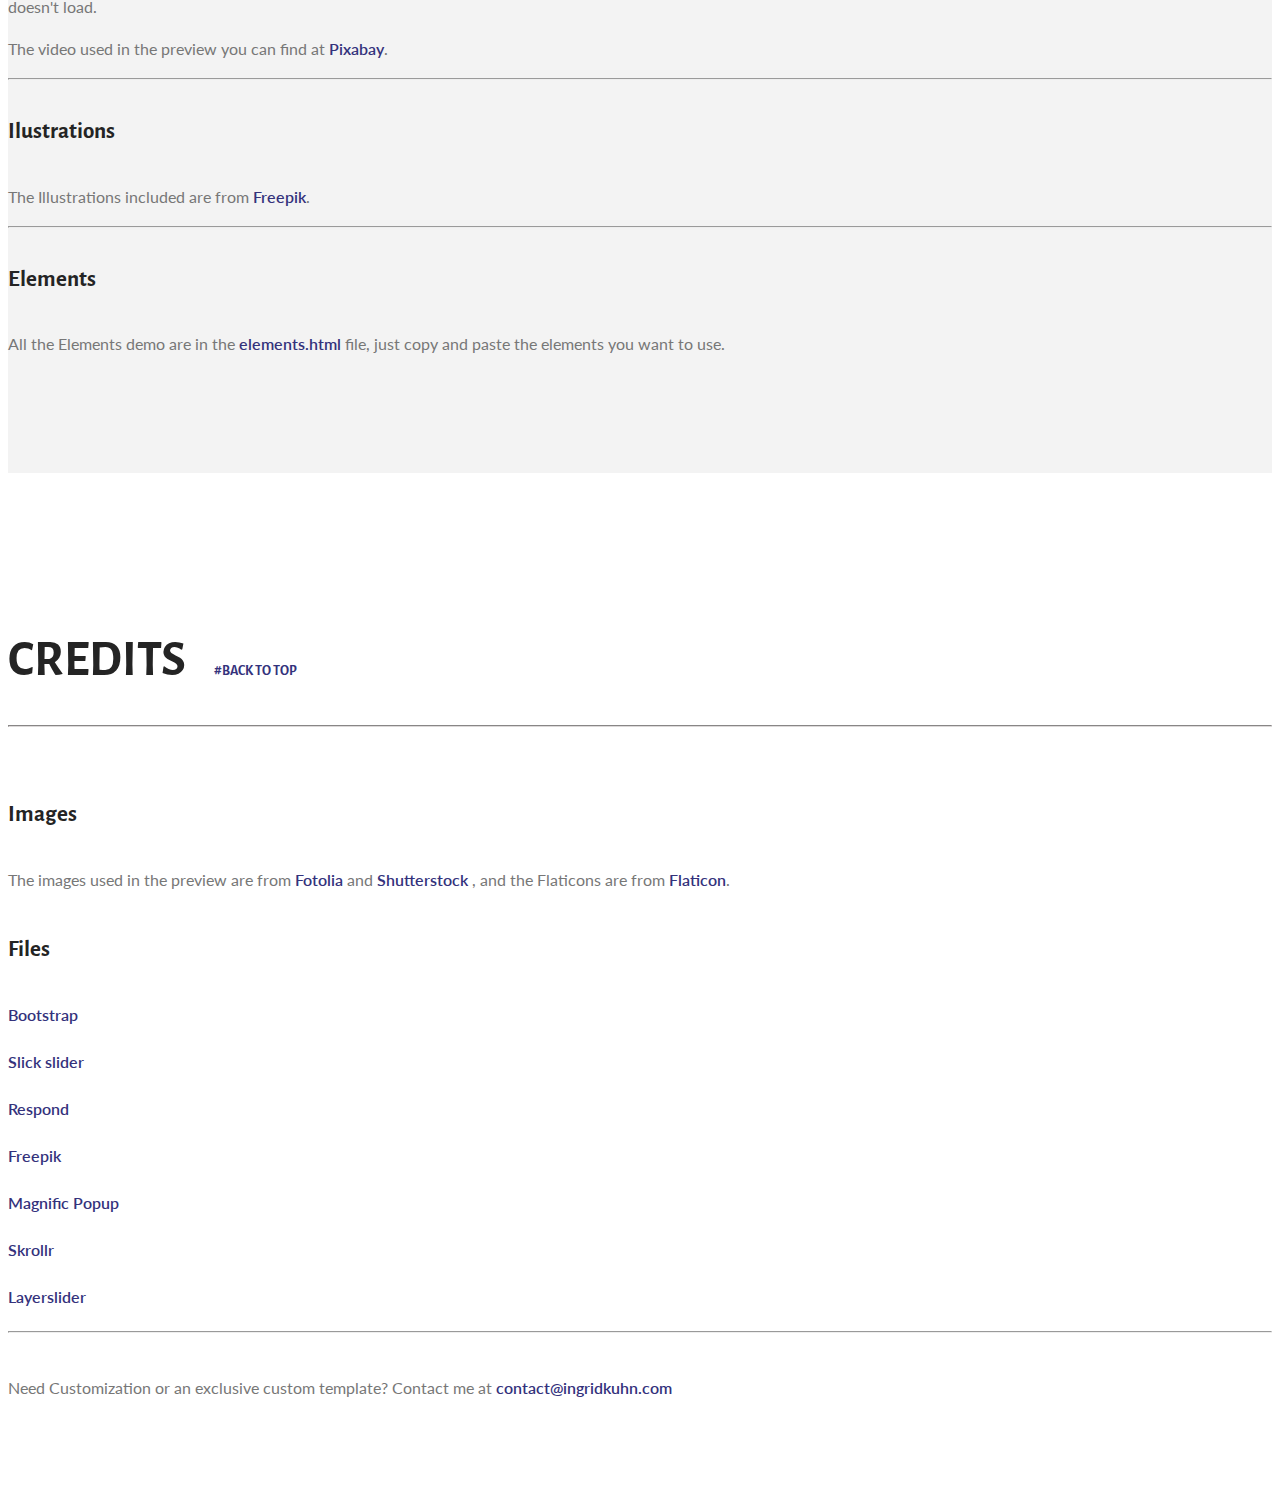
==== commit 69894865: "/changed textos de algumas seções" ====
--- a/Documentation/index.html
+++ b/Documentation/index.html
@@ -315,9 +315,9 @@
                         <li>Now that you have your Api Key and Calendar ID, Open calendar_edit.js file inside js folder and replace the API Key and Calendar ID on this file</li>
                         <pre>	
                         //Google API key:
-                        googleCalendarApiKey: '<strong>YourAPIkeyHere</strong>',
-                        // Calendar ID:
-                        events: '<strong>yourID@group.calendar.google.com</strong>',
+                        googleCalendarApiKey: '<strong>AIzaSyCNTCNspur1oclwNx3CuLaxid6e4HaTl8g</strong>',
+                        // Calendar ID: 
+                        events: '<strong>2e744039a9343ed6285bd19c96824771289cb8a70ea82b37e24211a6b9437485@group.calendar.google.com</strong>',
                         </pre>
                         You can also change the language of your Calendar by changing the line bellow, the Calendar uses english by default, for other languages you can use for example "es" for Spanish, "pt" for Portuguese, "ru" for Russian.
                         <pre>
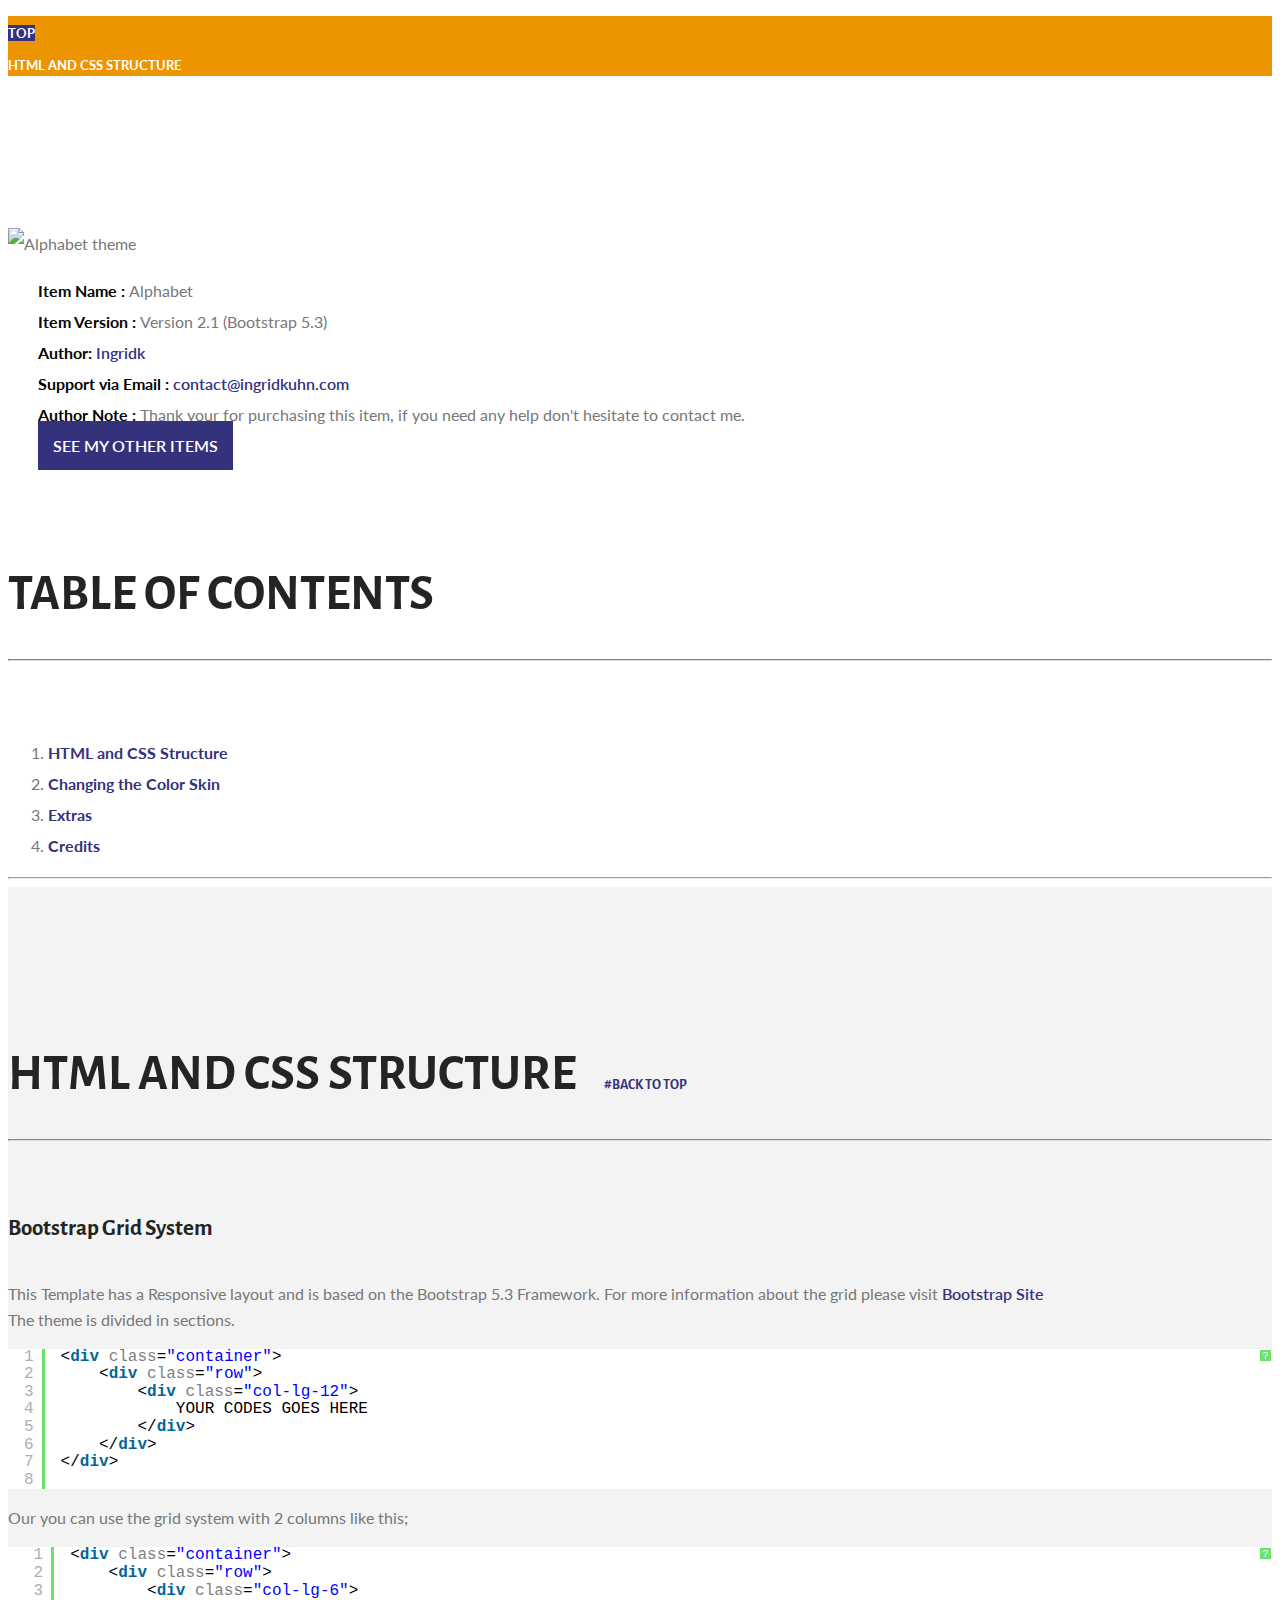
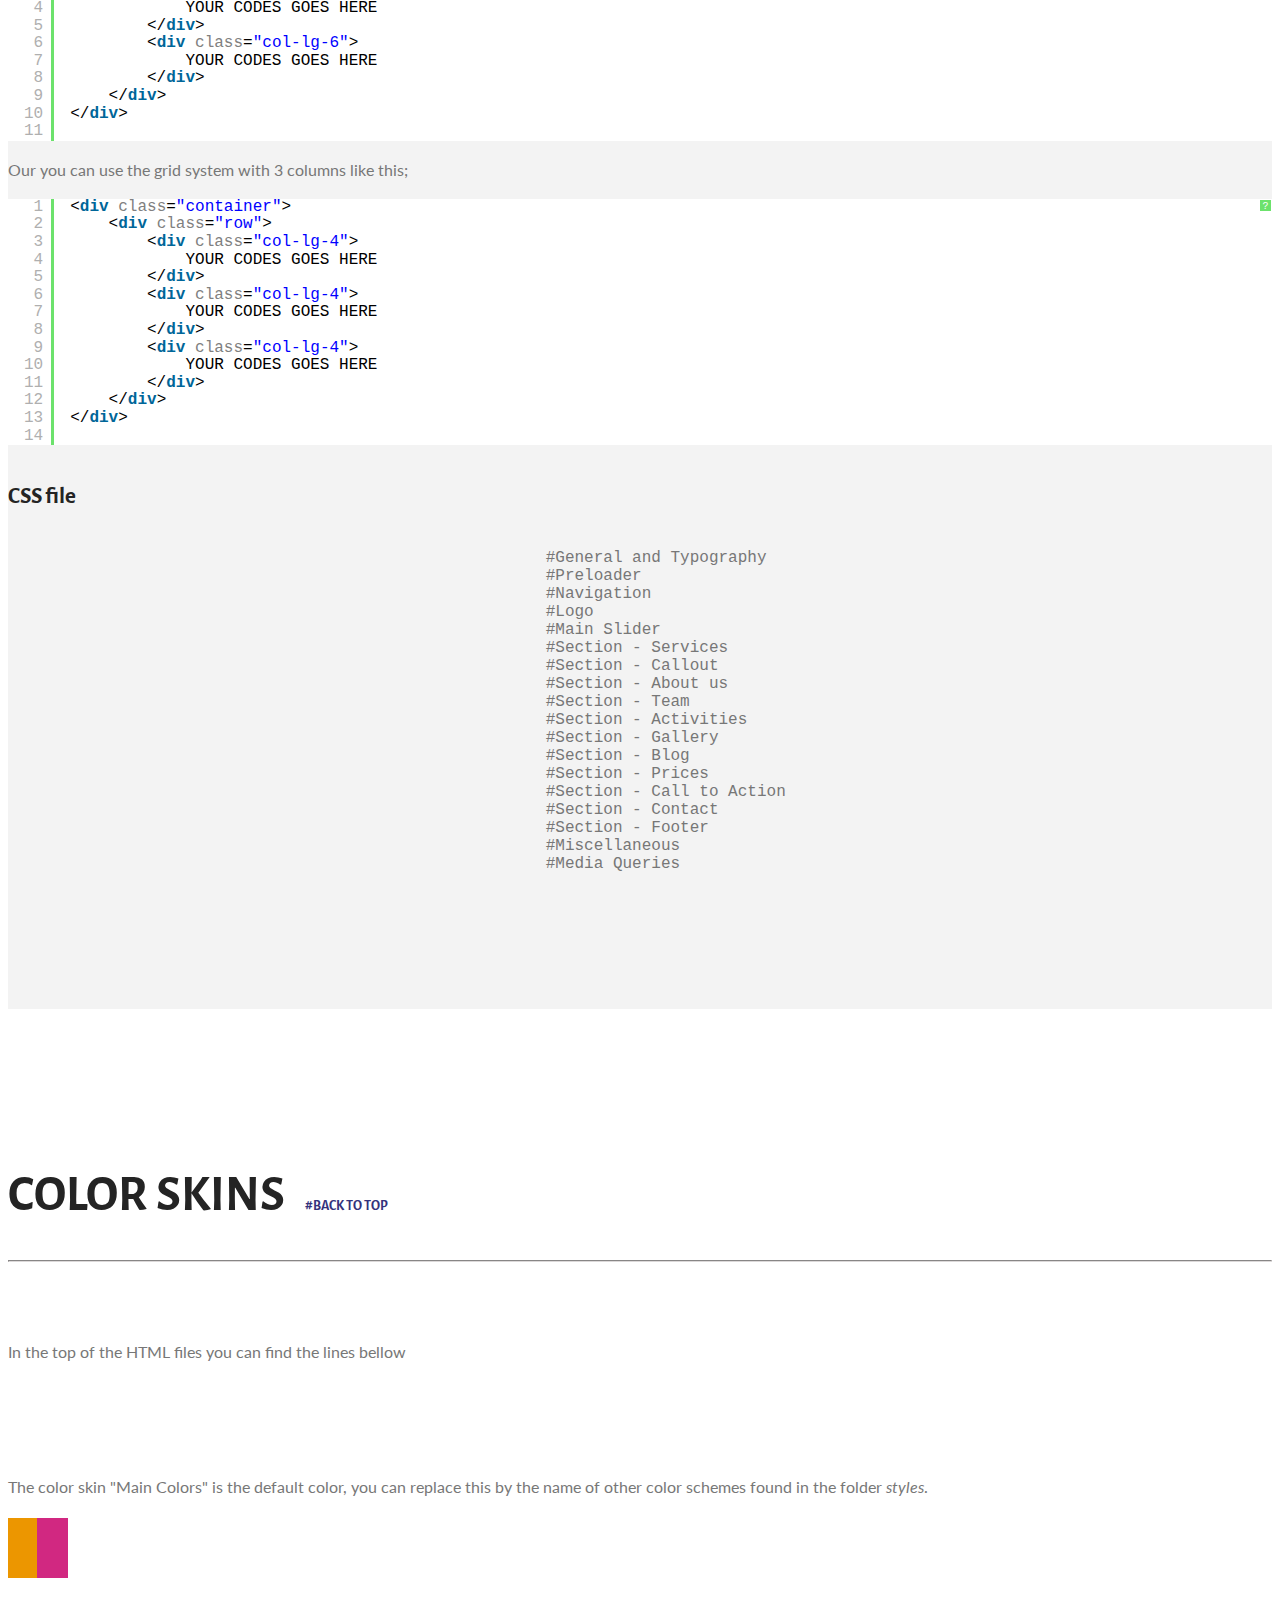
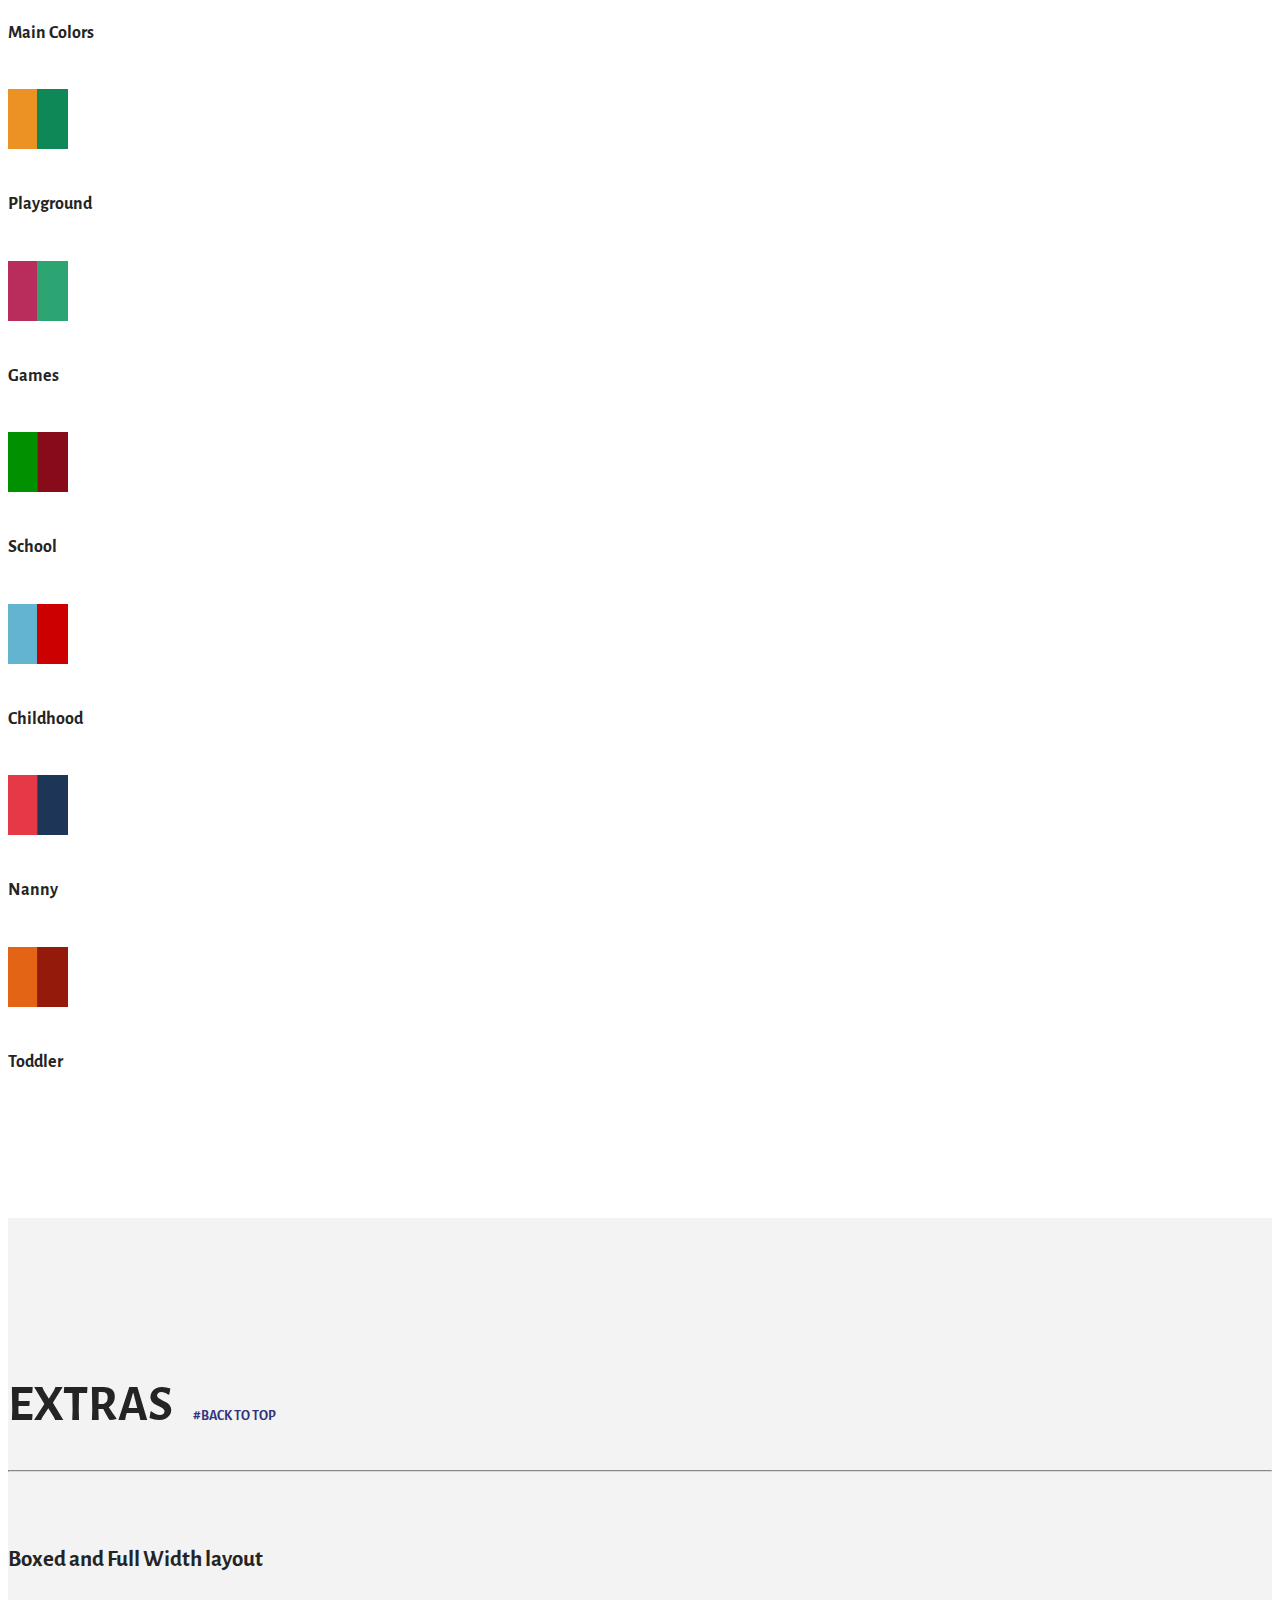
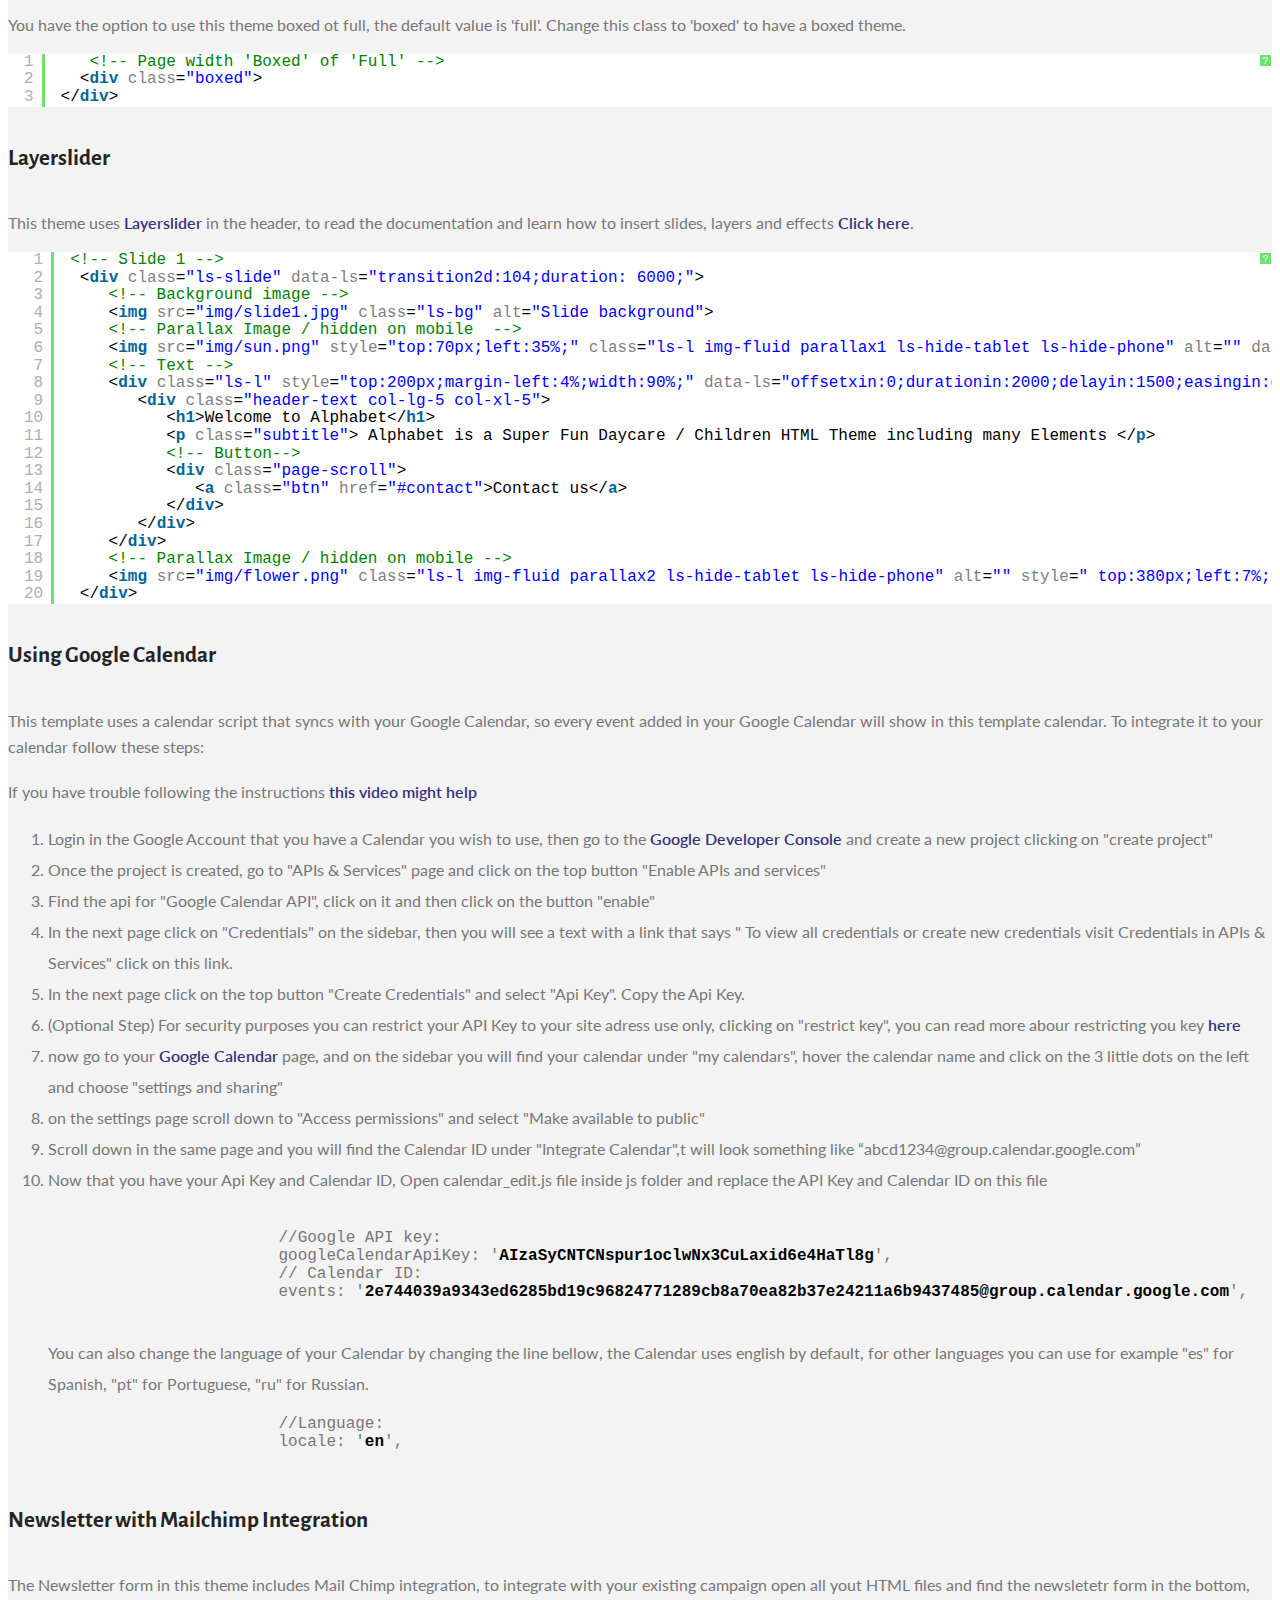
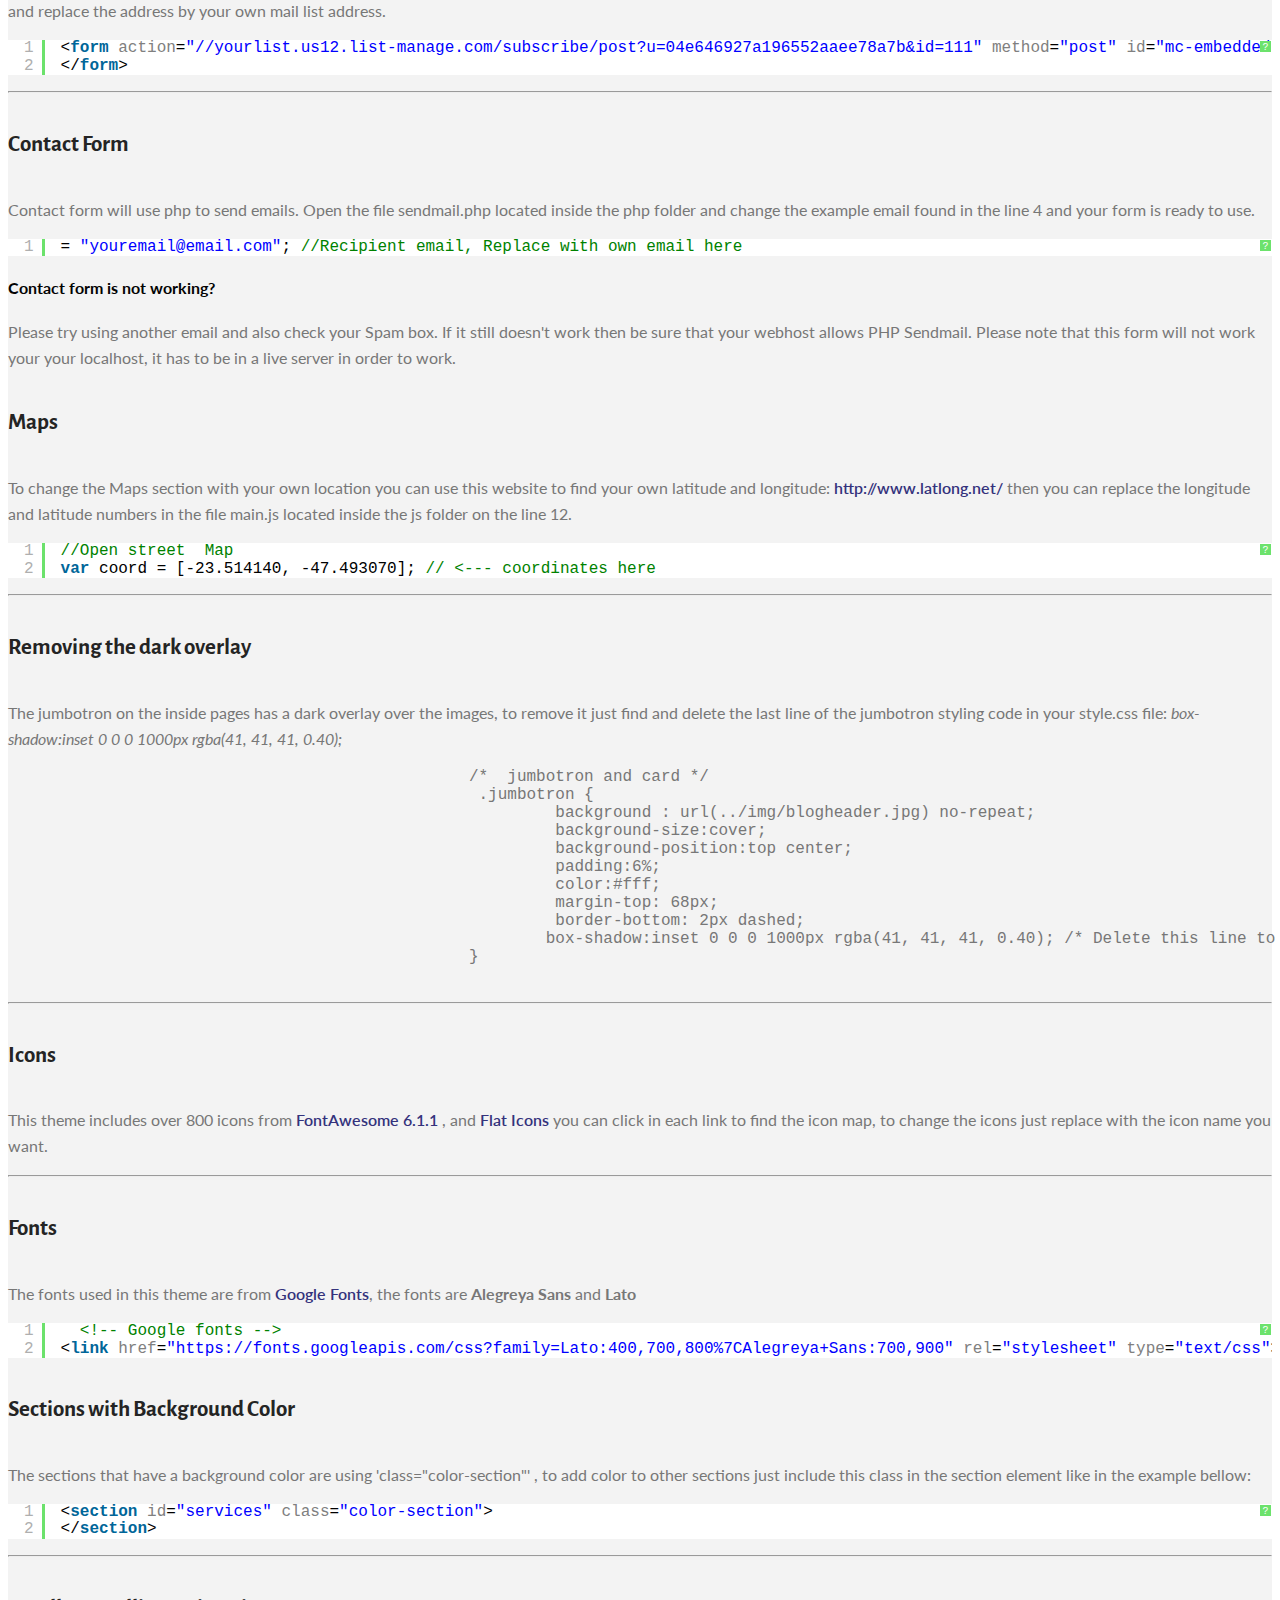
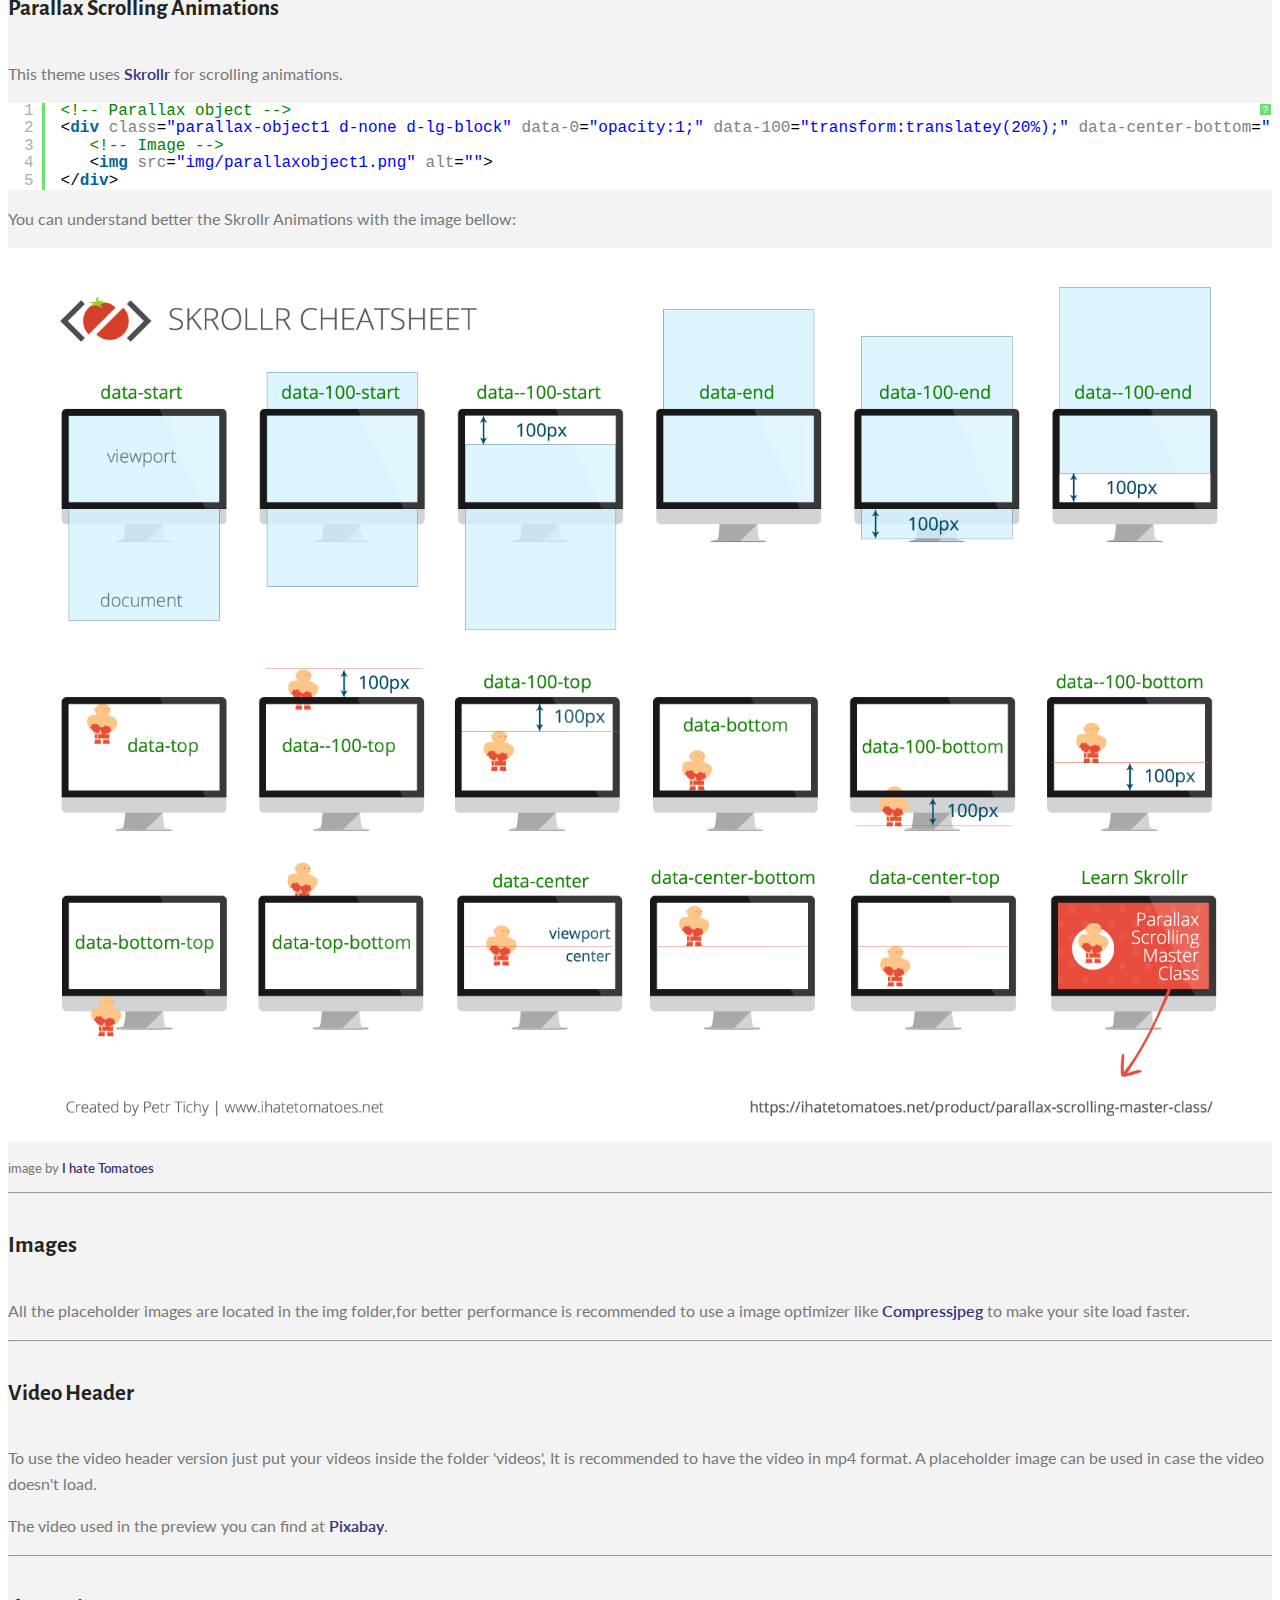
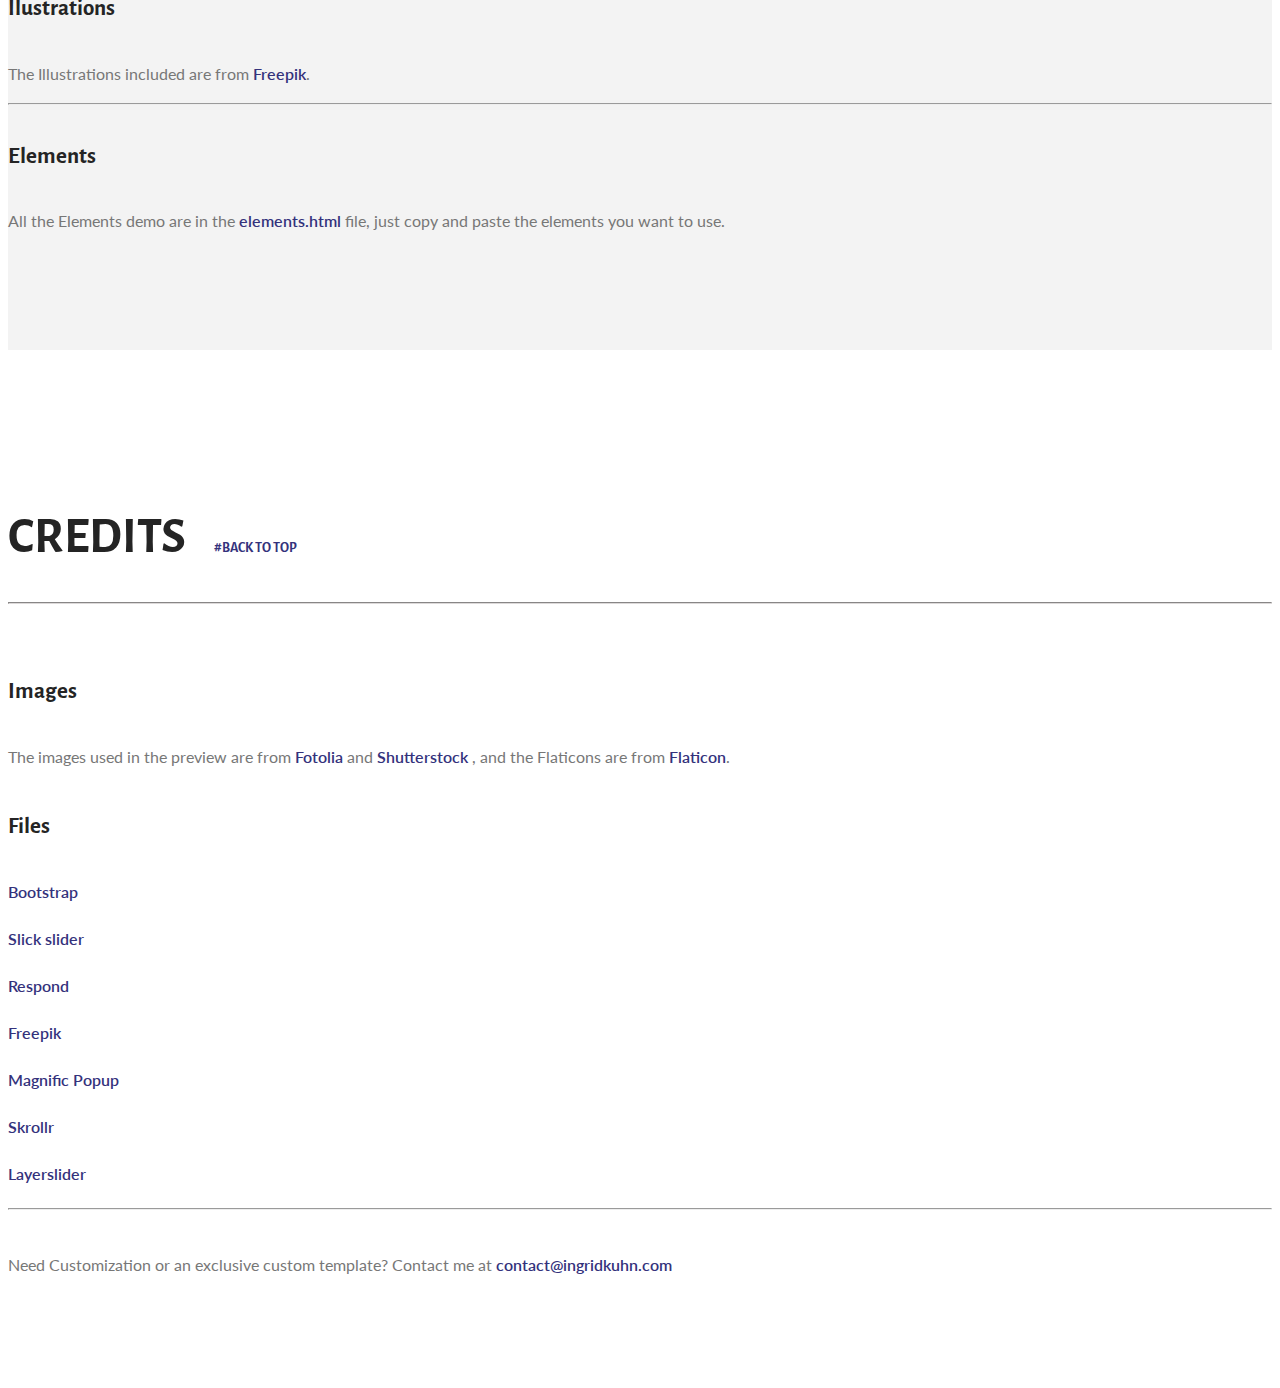
==== commit 38c36493: "/fix arrumei todos os logos e a questao da navbar" ====
--- a/Documentation/index.html
+++ b/Documentation/index.html
@@ -76,7 +76,7 @@
                            <div class="intro1 text-center">
                               <div class="col-md-12">
                                  <div class="text-center">
-                                    <img src="images/logo.png" alt="Alphabet theme" class="center-block img-responsive">
+                                    <img src="img/logo.png" alt="Alphabet theme" class="center-block img-responsive">
                                  </div>
                                  <!-- end title -->
                               </div>
